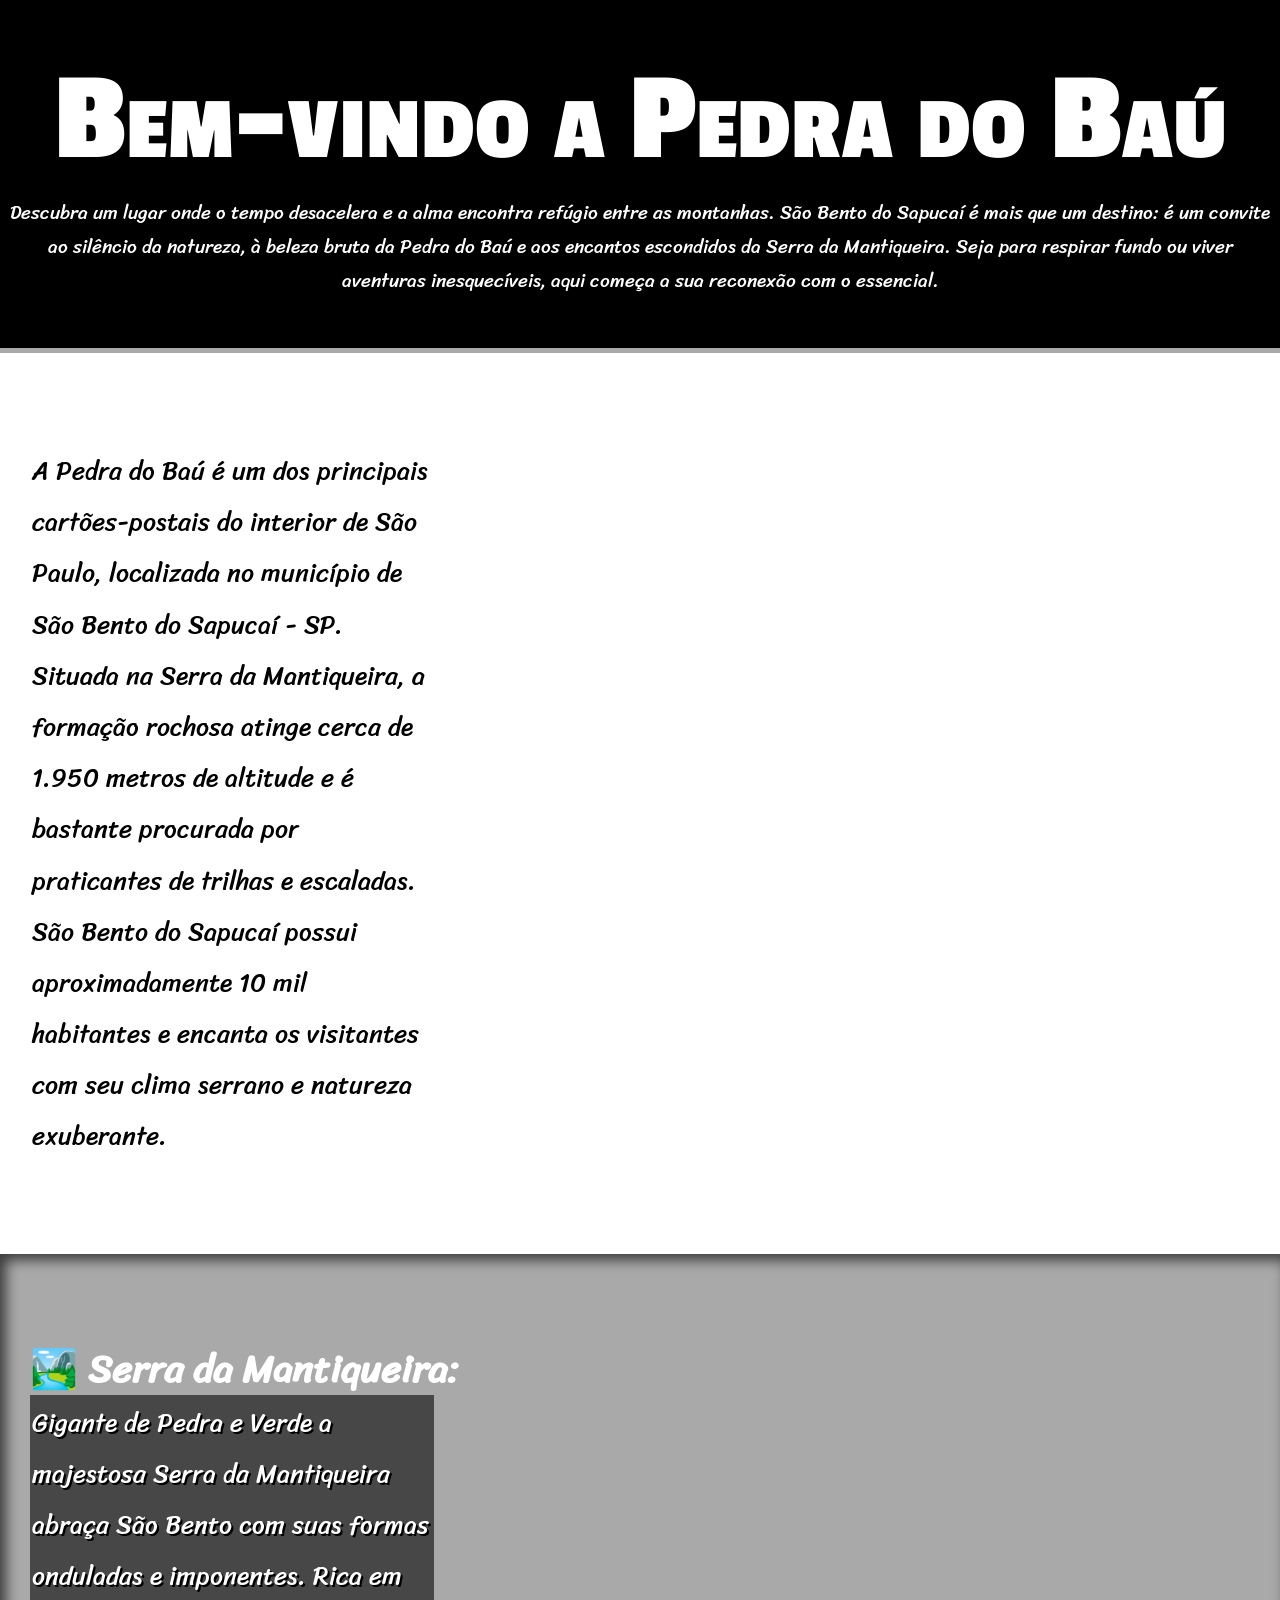
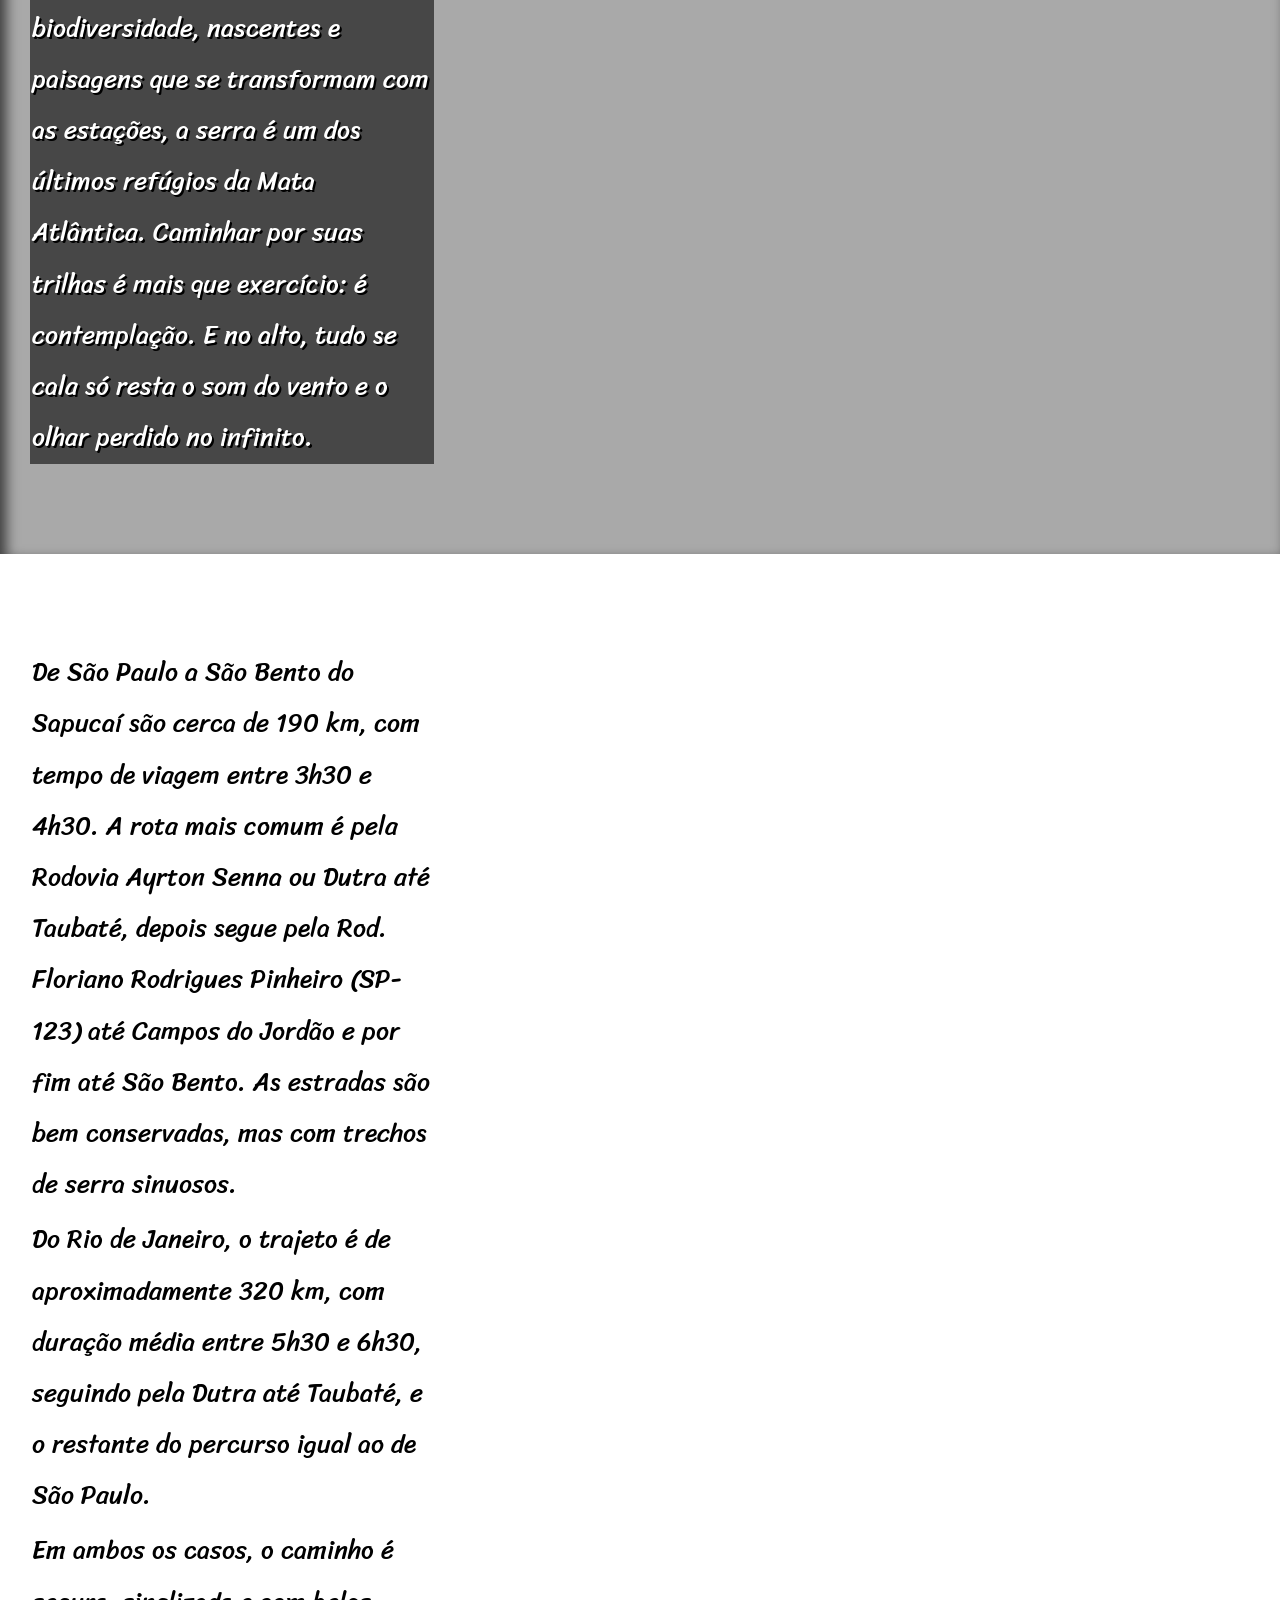
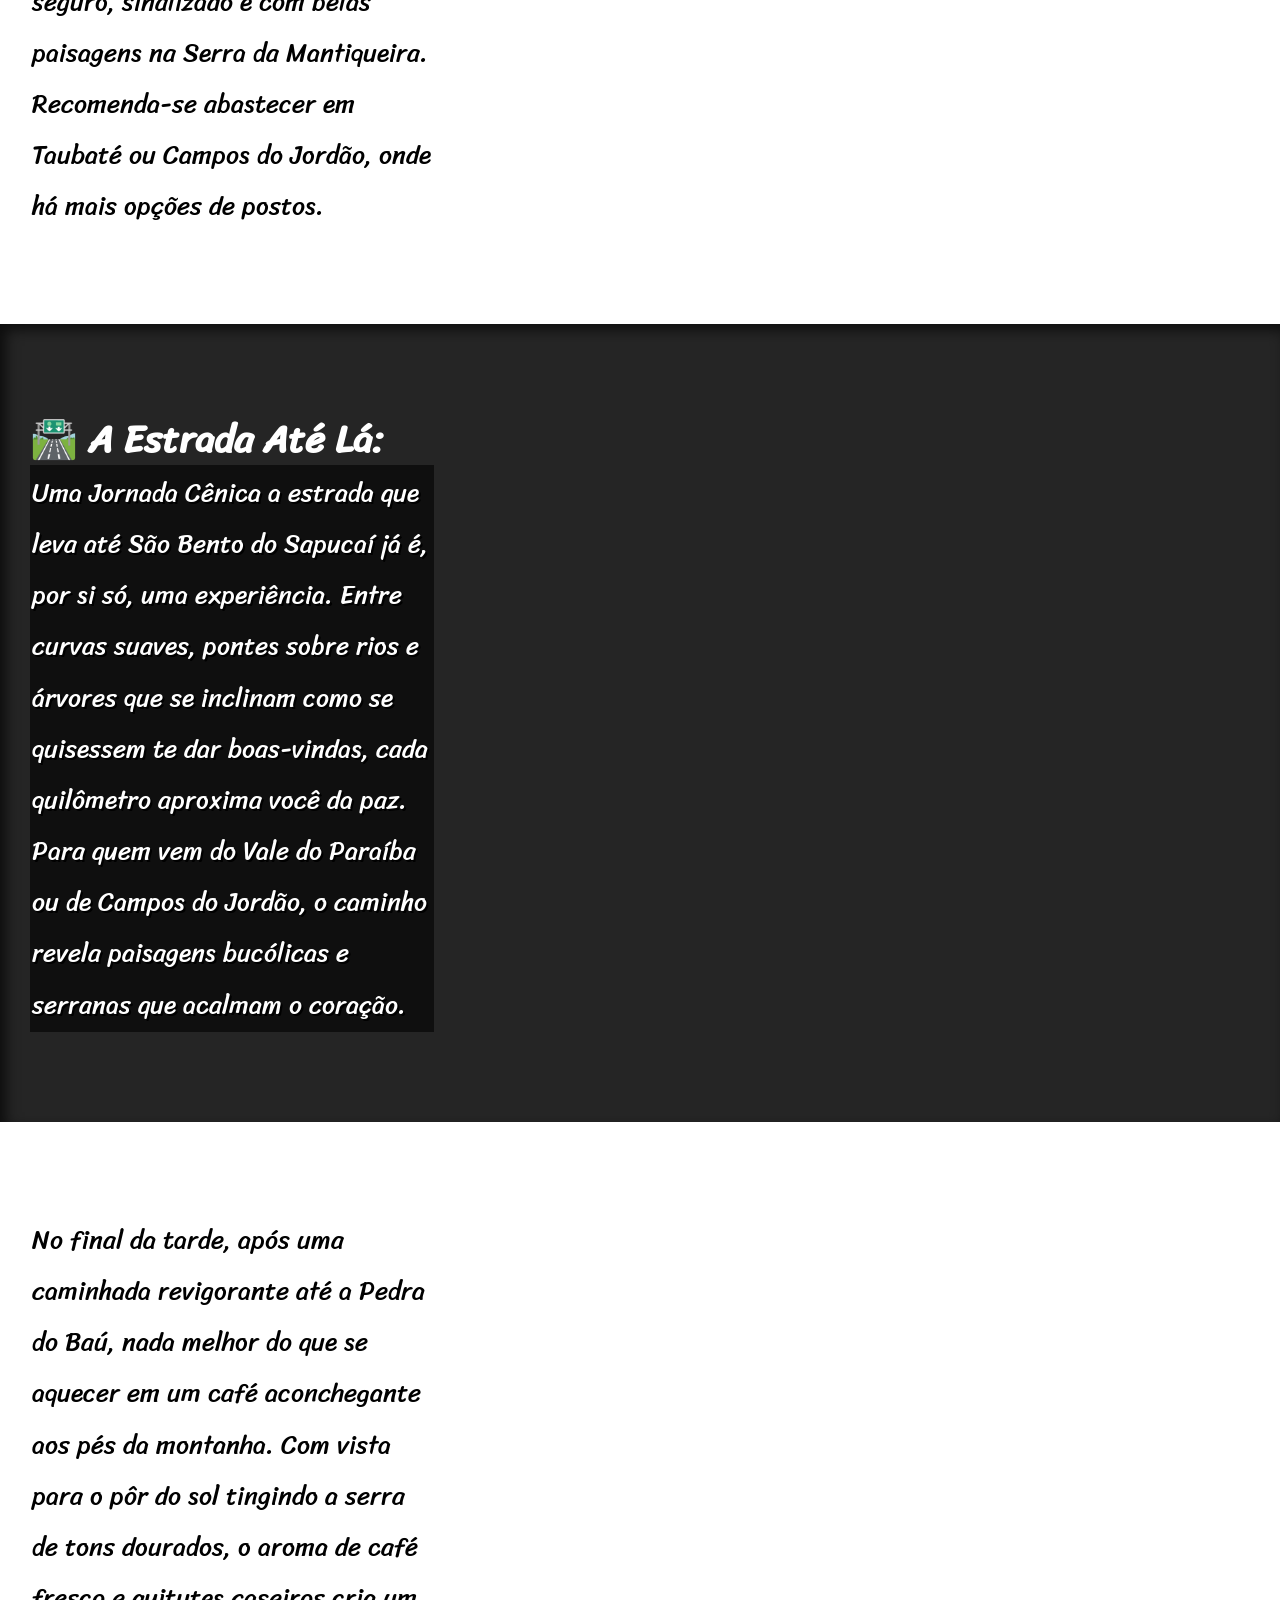
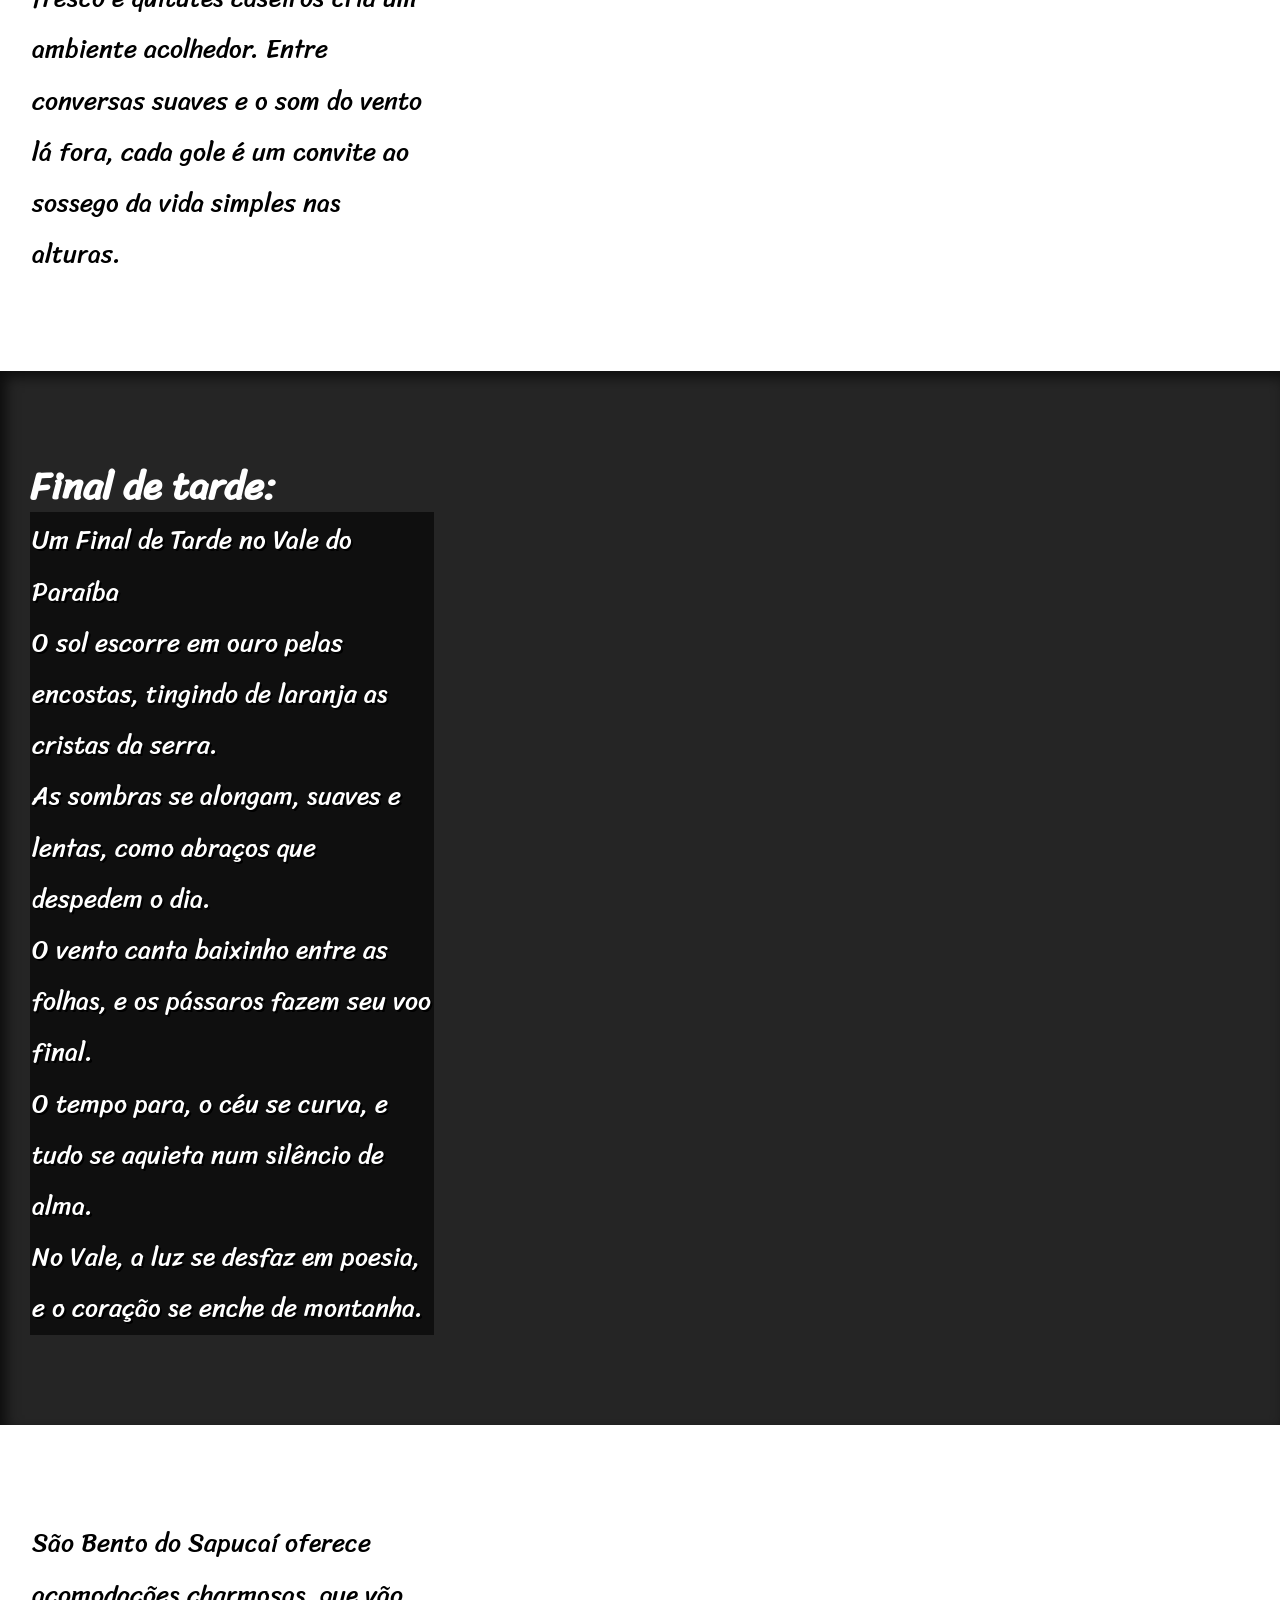
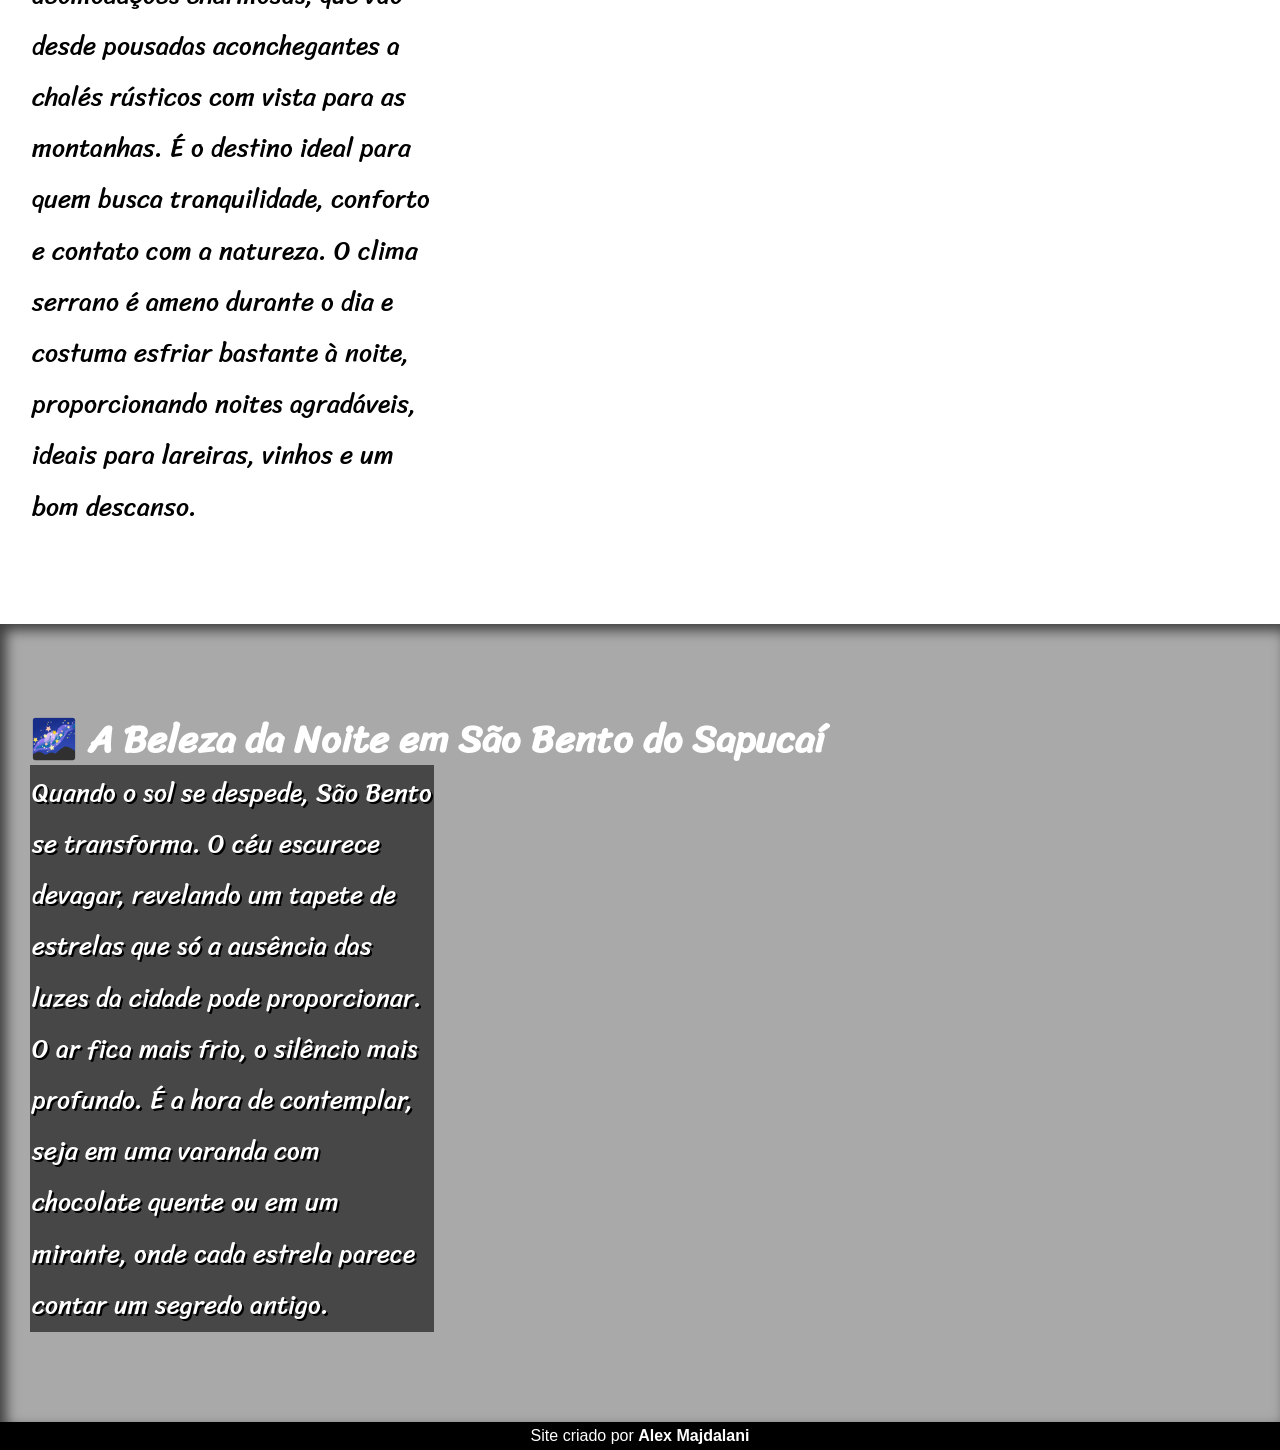
==== index.html @ b35f7939 "publicação do site" ====
<!DOCTYPE html>
<html lang="pt-br">
  <head>
    <meta charset="UTF-8" />
    <meta name="viewport" content="width=device-width, initial-scale=1.0" />
    <title>Pedra do Baú</title>
    <link rel="stylesheet" href="estilo/style.css" />
  </head>
  <body>
    <header>
      <h1>Bem-vindo a Pedra do Baú</h1>
      <p>
        Descubra um lugar onde o tempo desacelera e a alma encontra refúgio
        entre as montanhas. São Bento do Sapucaí é mais que um destino: é um
        convite ao silêncio da natureza, à beleza bruta da Pedra do Baú e aos
        encantos escondidos da Serra da Mantiqueira. Seja para respirar fundo ou
        viver aventuras inesquecíveis, aqui começa a sua reconexão com o
        essencial.
      </p>
    </header>
    <section class="normal">
      <p>
        A Pedra do Baú é um dos principais cartões-postais do interior de São
        Paulo, localizada no município de São Bento do Sapucaí - SP. Situada na
        Serra da Mantiqueira, a formação rochosa atinge cerca de 1.950 metros de
        altitude e é bastante procurada por praticantes de trilhas e escaladas.
        São Bento do Sapucaí possui aproximadamente 10 mil habitantes e encanta
        os visitantes com seu clima serrano e natureza exuberante.
      </p>
    </section>
    <section class="imagem" id="nuvens">
      <h2>🏞️ Serra da Mantiqueira:</h2>
      <p>
        Gigante de Pedra e Verde a majestosa Serra da Mantiqueira abraça São
        Bento com suas formas onduladas e imponentes. Rica em biodiversidade,
        nascentes e paisagens que se transformam com as estações, a serra é um
        dos últimos refúgios da Mata Atlântica. Caminhar por suas trilhas é mais
        que exercício: é contemplação. E no alto, tudo se cala só resta o som do
        vento e o olhar perdido no infinito.
      </p>
    </section>
    <section class="normal">
      <p>
        De São Paulo a São Bento do Sapucaí são cerca de 190 km, com tempo de
        viagem entre 3h30 e 4h30. A rota mais comum é pela Rodovia Ayrton Senna
        ou Dutra até Taubaté, depois segue pela Rod. Floriano Rodrigues Pinheiro
        (SP-123) até Campos do Jordão e por fim até São Bento. As estradas são
        bem conservadas, mas com trechos de serra sinuosos. <br />
      </p>
      <p>
        Do Rio de Janeiro, o trajeto é de aproximadamente 320 km, com duração
        média entre 5h30 e 6h30, seguindo pela Dutra até Taubaté, e o restante
        do percurso igual ao de São Paulo. <br />
      </p>
      <p>
        Em ambos os casos, o caminho é seguro, sinalizado e com belas paisagens
        na Serra da Mantiqueira. Recomenda-se abastecer em Taubaté ou Campos do
        Jordão, onde há mais opções de postos.
      </p>
    </section>

    <section class="imagem" id="estrada">
      <h2>🛣️ A Estrada Até Lá:</h2>
      <p>
        Uma Jornada Cênica a estrada que leva até São Bento do Sapucaí já é, por
        si só, uma experiência. Entre curvas suaves, pontes sobre rios e árvores
        que se inclinam como se quisessem te dar boas-vindas, cada quilômetro
        aproxima você da paz. Para quem vem do Vale do Paraíba ou de Campos do
        Jordão, o caminho revela paisagens bucólicas e serranas que acalmam o
        coração.
      </p>
    </section>

    <section class="normal">
      <p>
        No final da tarde, após uma caminhada revigorante até a Pedra do Baú,
        nada melhor do que se aquecer em um café aconchegante aos pés da
        montanha. Com vista para o pôr do sol tingindo a serra de tons dourados,
        o aroma de café fresco e quitutes caseiros cria um ambiente acolhedor.
        Entre conversas suaves e o som do vento lá fora, cada gole é um convite
        ao sossego da vida simples nas alturas.
      </p>
    </section>

    <section class="imagem" id="arvore">
      <h2>Final de tarde:</h2>
      <p>
        Um Final de Tarde no Vale do Paraíba <br />
        O sol escorre em ouro pelas encostas, tingindo de laranja as cristas da
        serra. <br />
        As sombras se alongam, suaves e lentas, como abraços que despedem o dia.
        <br />
        O vento canta baixinho entre as folhas, e os pássaros fazem seu voo
        final. <br />
        O tempo para, o céu se curva, e tudo se aquieta num silêncio de alma.
        <br />
        No Vale, a luz se desfaz em poesia, e o coração se enche de montanha.
      </p>
    </section>

    <section class="normal">
      <p>
        São Bento do Sapucaí oferece acomodações charmosas, que vão desde
        pousadas aconchegantes a chalés rústicos com vista para as montanhas. É
        o destino ideal para quem busca tranquilidade, conforto e contato com a
        natureza. O clima serrano é ameno durante o dia e costuma esfriar
        bastante à noite, proporcionando noites agradáveis, ideais para
        lareiras, vinhos e um bom descanso.
      </p>
    </section>

    <section class="imagem" id="rastro">
      <h2>🌌 A Beleza da Noite em São Bento do Sapucaí</h2>
      <p>
        Quando o sol se despede, São Bento se transforma. O céu escurece
        devagar, revelando um tapete de estrelas que só a ausência das luzes da
        cidade pode proporcionar. O ar fica mais frio, o silêncio mais profundo.
        É a hora de contemplar, seja em uma varanda com chocolate quente ou em
        um mirante, onde cada estrela parece contar um segredo antigo.
      </p>
    </section>

    <footer>
      <p>
        Site criado por
        <a href="https://github.com/Alex-Majdalani" target="_blank"
          >Alex Majdalani</a
        >
      </p>
    </footer>
  </body>
</html>
---- estilo/style.css ----
@charset "UTF-8";

@import url("https://fonts.googleapis.com/css2?family=Passion+One:wght@400;700;900&family=Sriracha&display=swap");

:root {
  --font1: Verdana, Geneva, Tahoma, sans-serif;
  --font2: "Passion One", sans-serif;
  --font3: "Sriracha", cursive;
}

* {
  margin: 0px;
  padding: 0px;
}

html,
body {
  min-height: 100vh;
  background-color: darkgray;
  font-family: var(--font1);
}

header {
  background-color: black;
  color: white;
  text-align: center;
}
header > h1 {
  padding-top: 50px;
  font-variant: small-caps;
  font-family: var(--font2);
  font-size: 10vw;
}

header > p {
  margin: 5px;
  padding-bottom: 50px;
  font-family: var(--font3);
  font-size: 1.5vw;
}

a {
  color: white;
  text-decoration: none;
  font-weight: bolder;
}

section {
  padding-top: 10vh;
  padding-bottom: 10vh;
  line-height: 2em;
  padding-left: 30px;
  font-family: var(--font3);
  font-size: 2vw;
}

section > p {
  padding-bottom: 2em;
}

section.imagem > p {
  width: 400px;
  padding: 2px;
  background-color: rgba(0, 0, 0, 0.582);
  text-shadow: 2px 2px 0px black;
}

section#nuvens {
  background-image: url("../imagens/nuvens.jpg");
  background-position: right center;
  background-size: cover;
}

section#estrada {
  background-image: url("../imagens/estrada.jpg");
  background-position: right center;
  background-size: cover;
}

section#rastro {
  background-image: url("../imagens/noite.jpg");
  background-position: right bottom;
  background-size: cover;
}

section#arvore {
  background-image: url("../imagens/arvores.jpg");
  background-position: right center;
  background-size: cover;
}

section.normal > p {
  width: 400px;
  padding: 2px;
  background-color: white;
}

section.normal {
  background-color: white;
  color: black;
}

section.imagem {
  background-color: rgba(7, 7, 7, 0.808);
  color: white;
  box-shadow: inset 6px 6px 13px 0px rgba(0, 0, 0, 0.651);
  background-attachment: fixed;
}

a:hover {
  text-decoration: underline;
}

footer {
  background-color: black;
  color: white;
  text-align: center;
  padding: 5px;
}
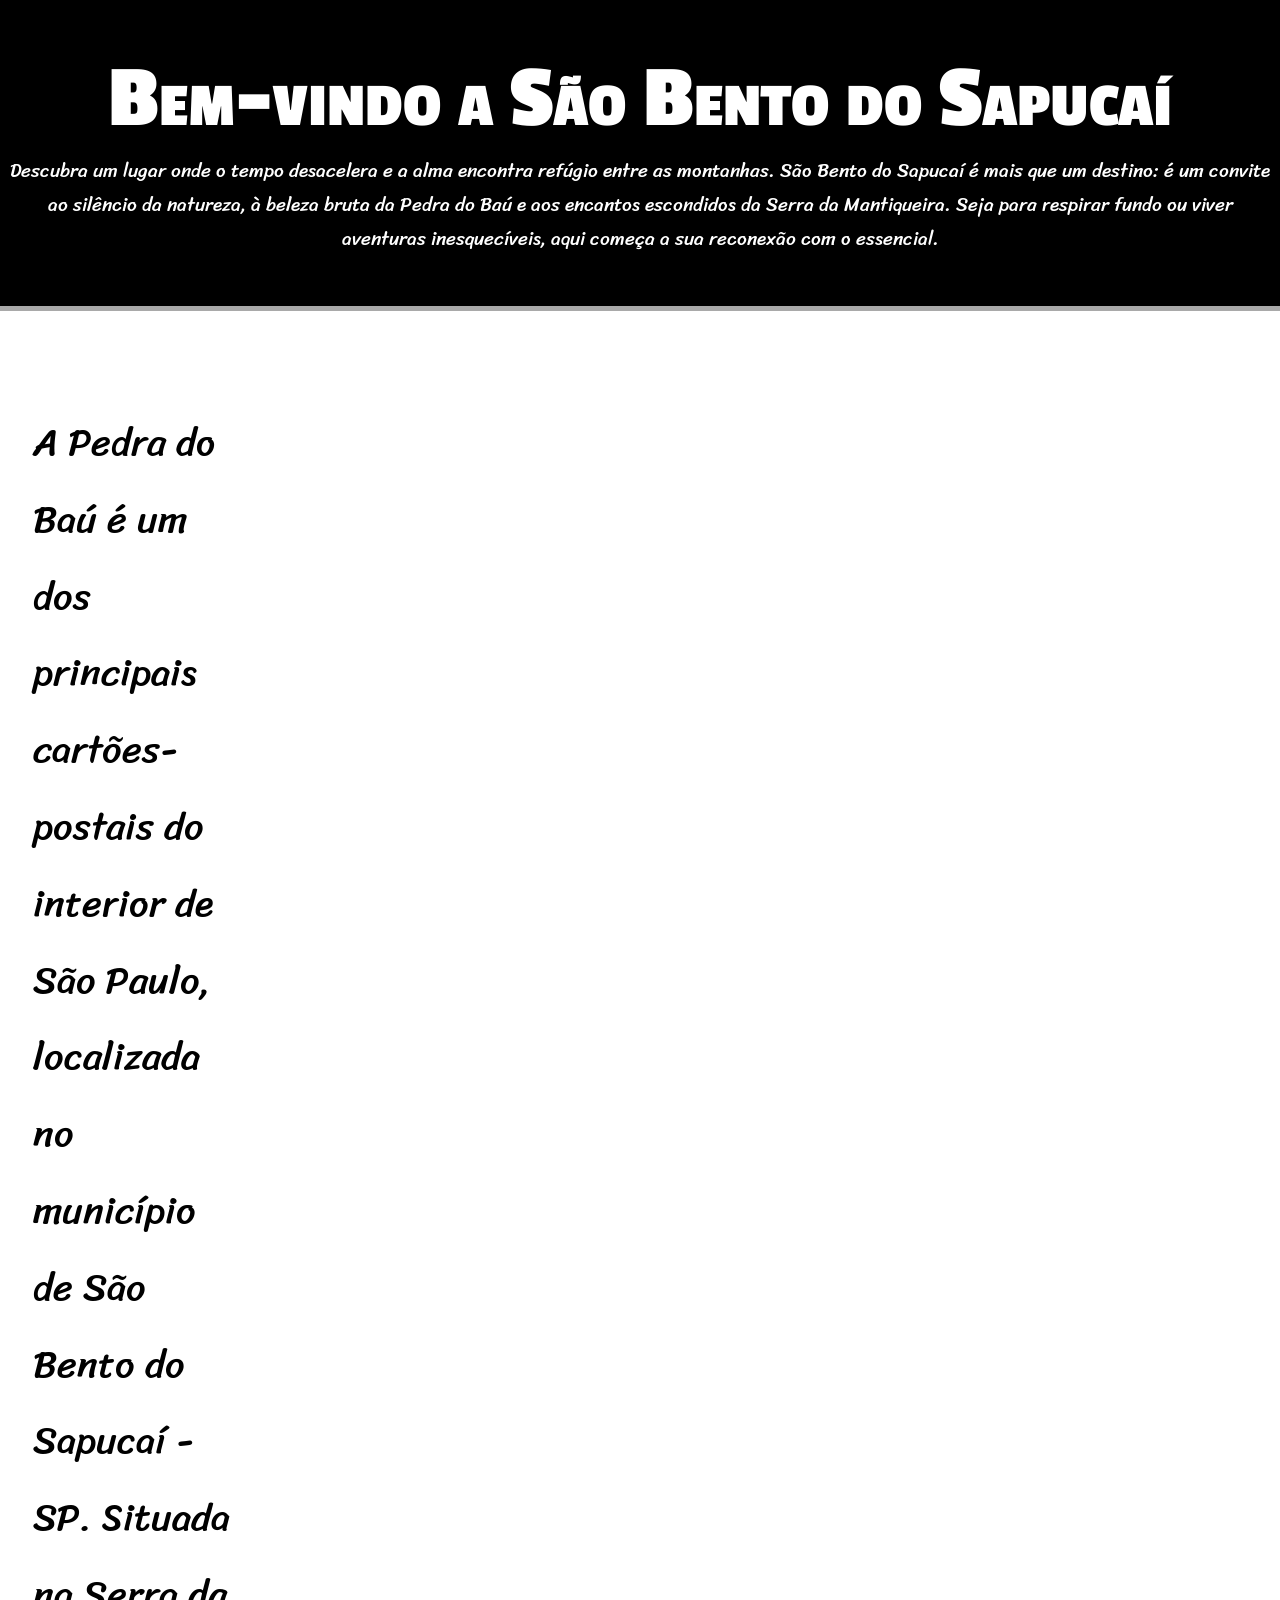
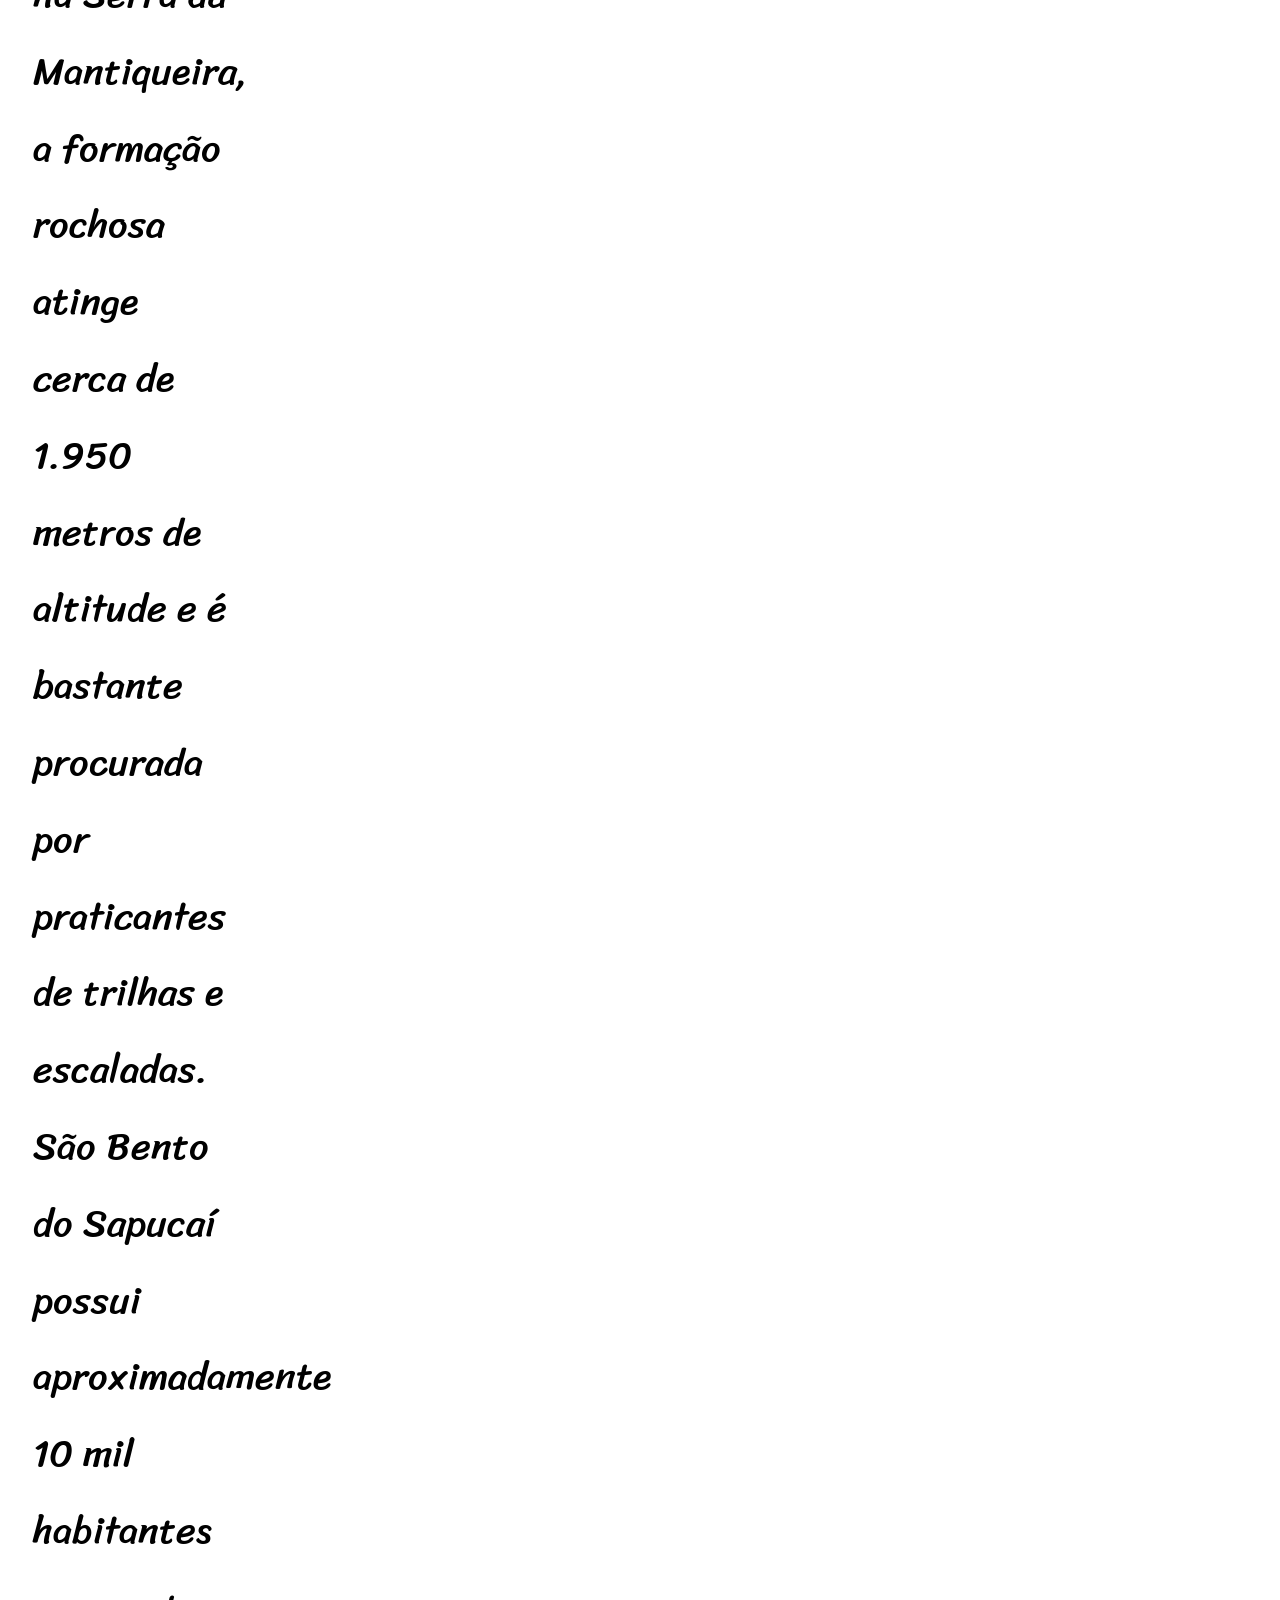
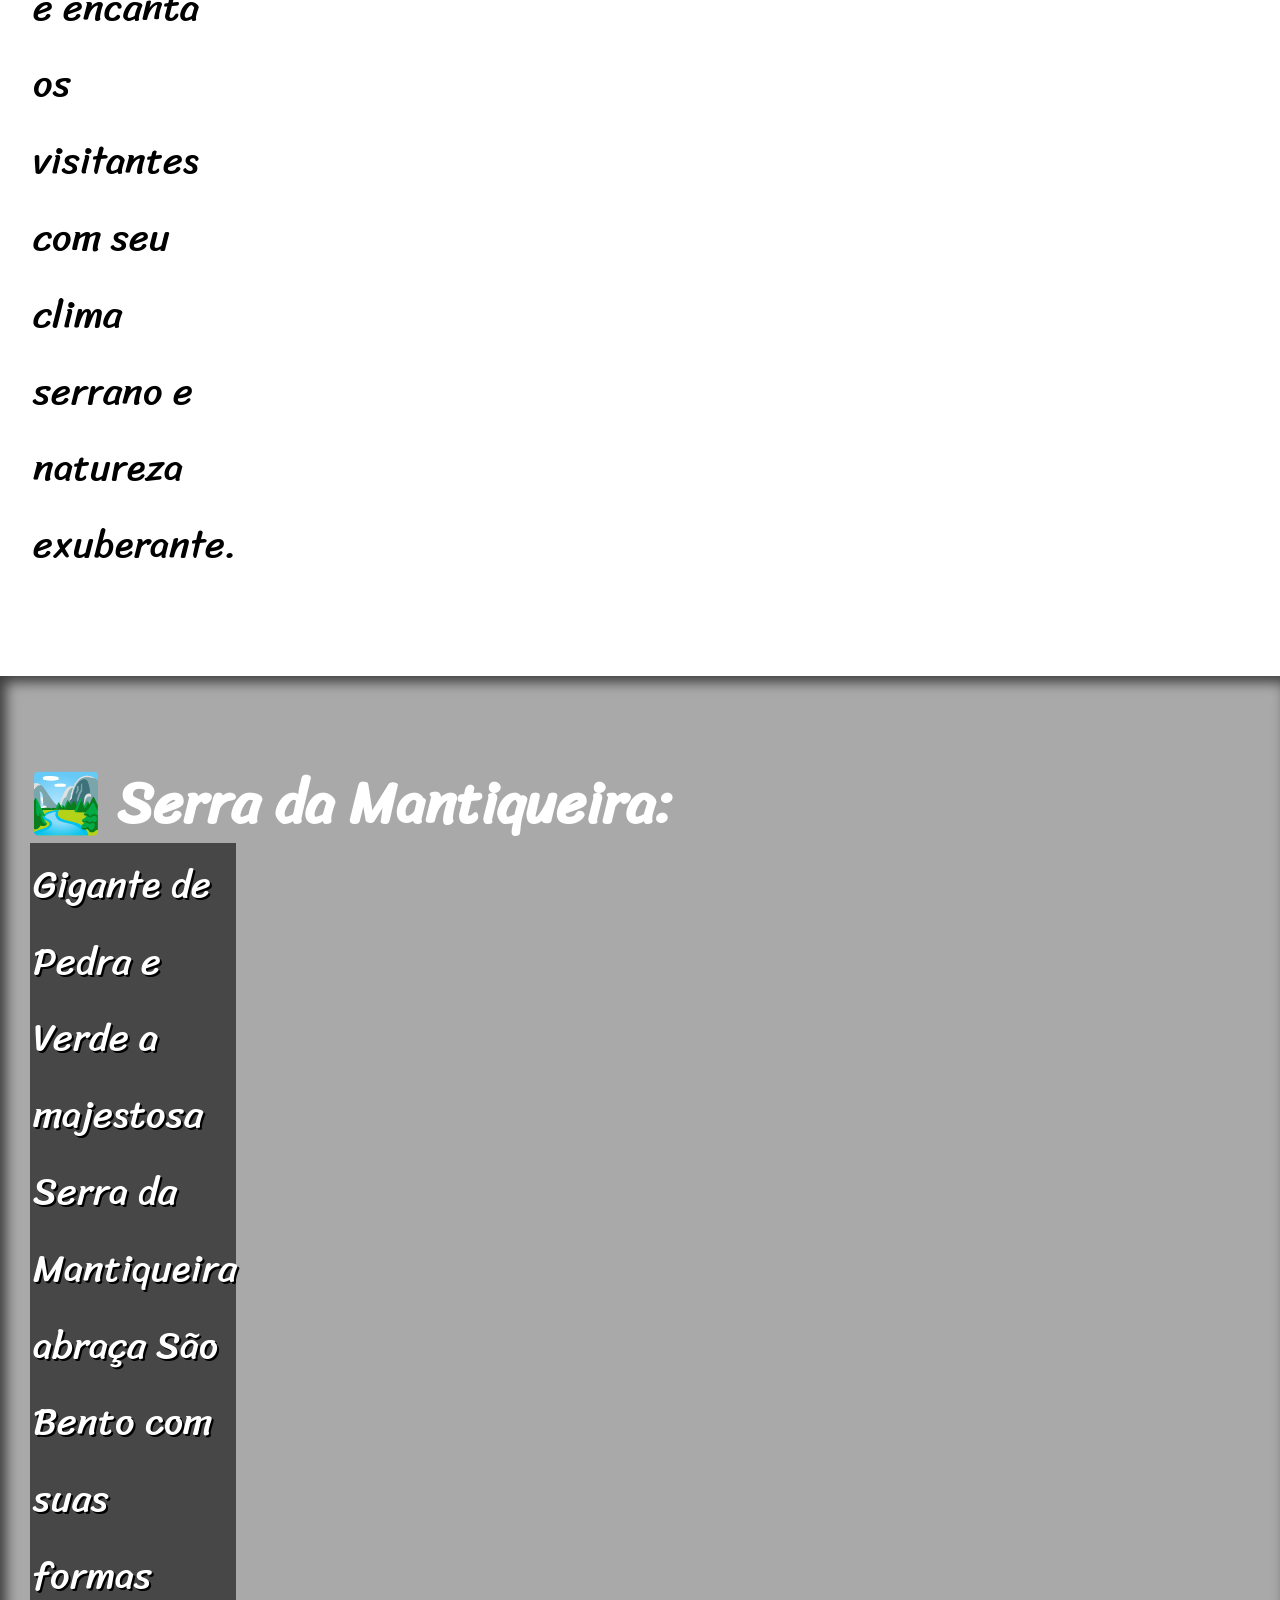
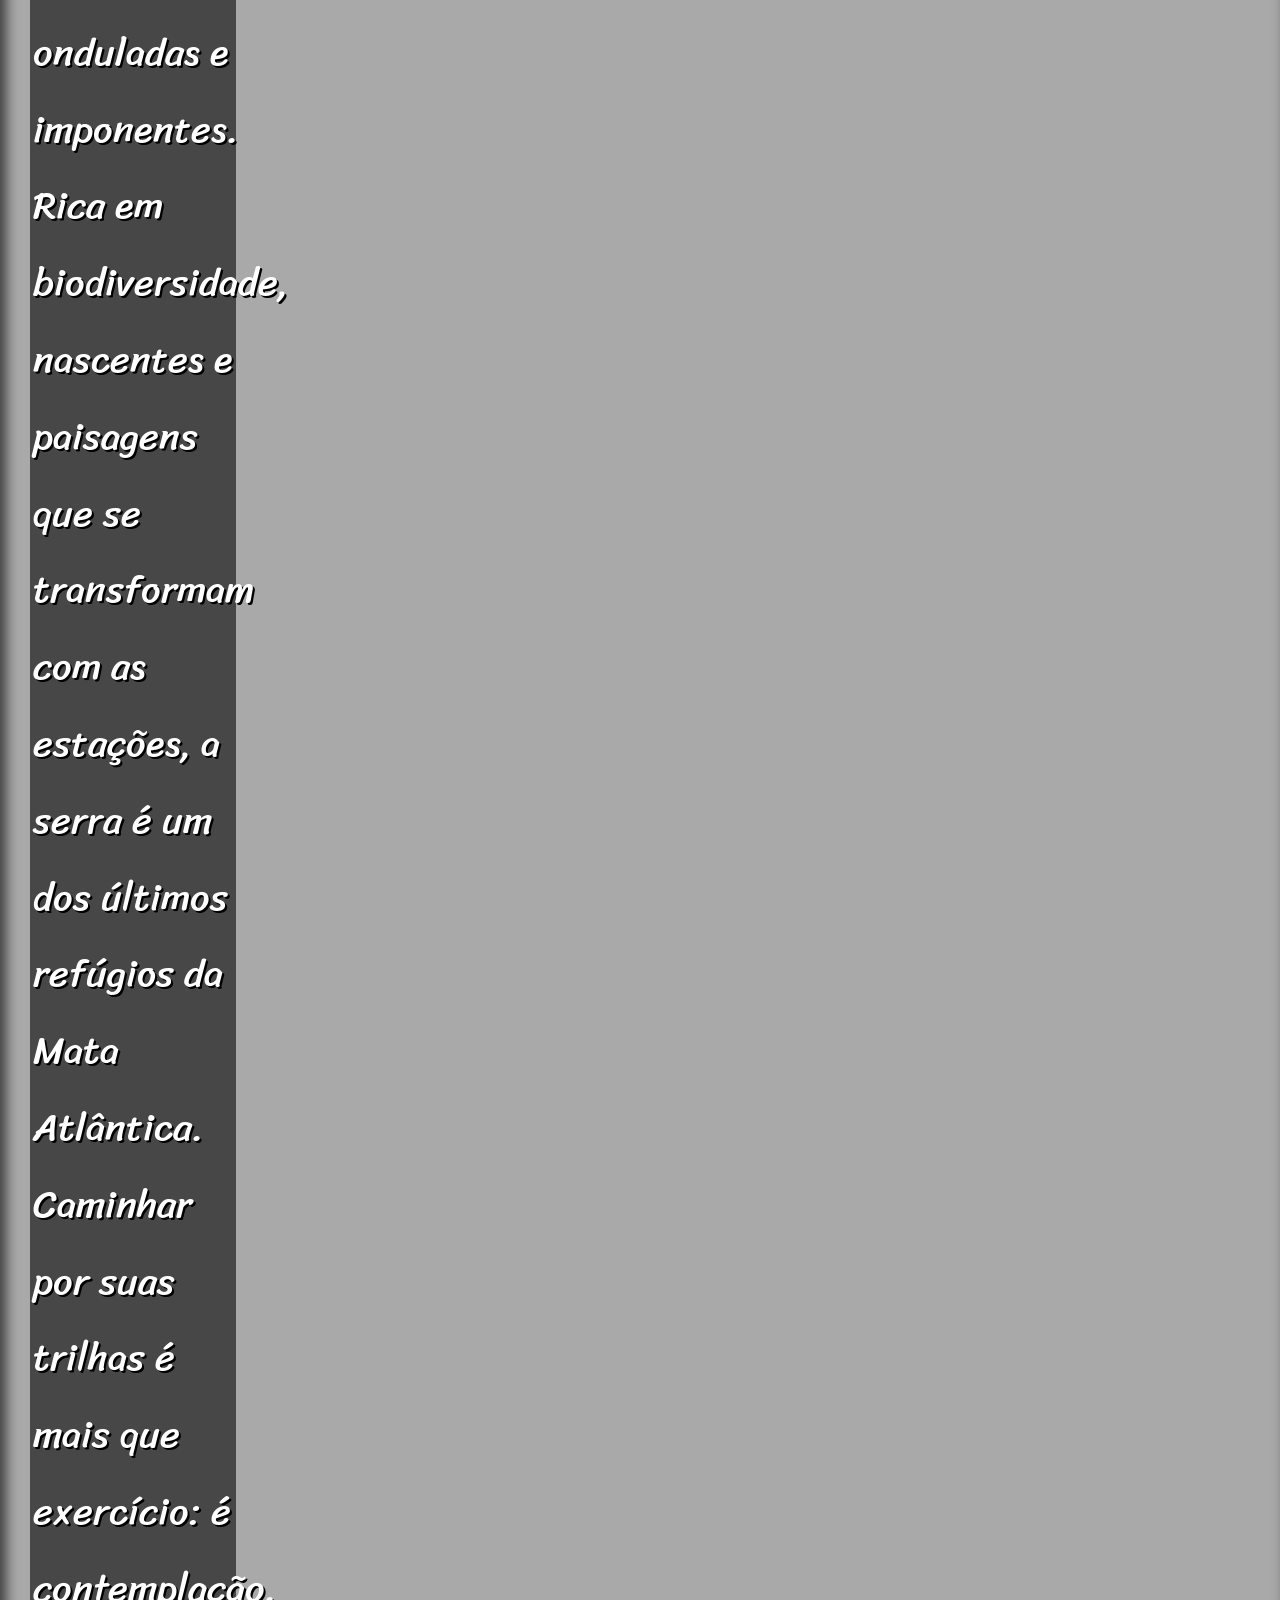
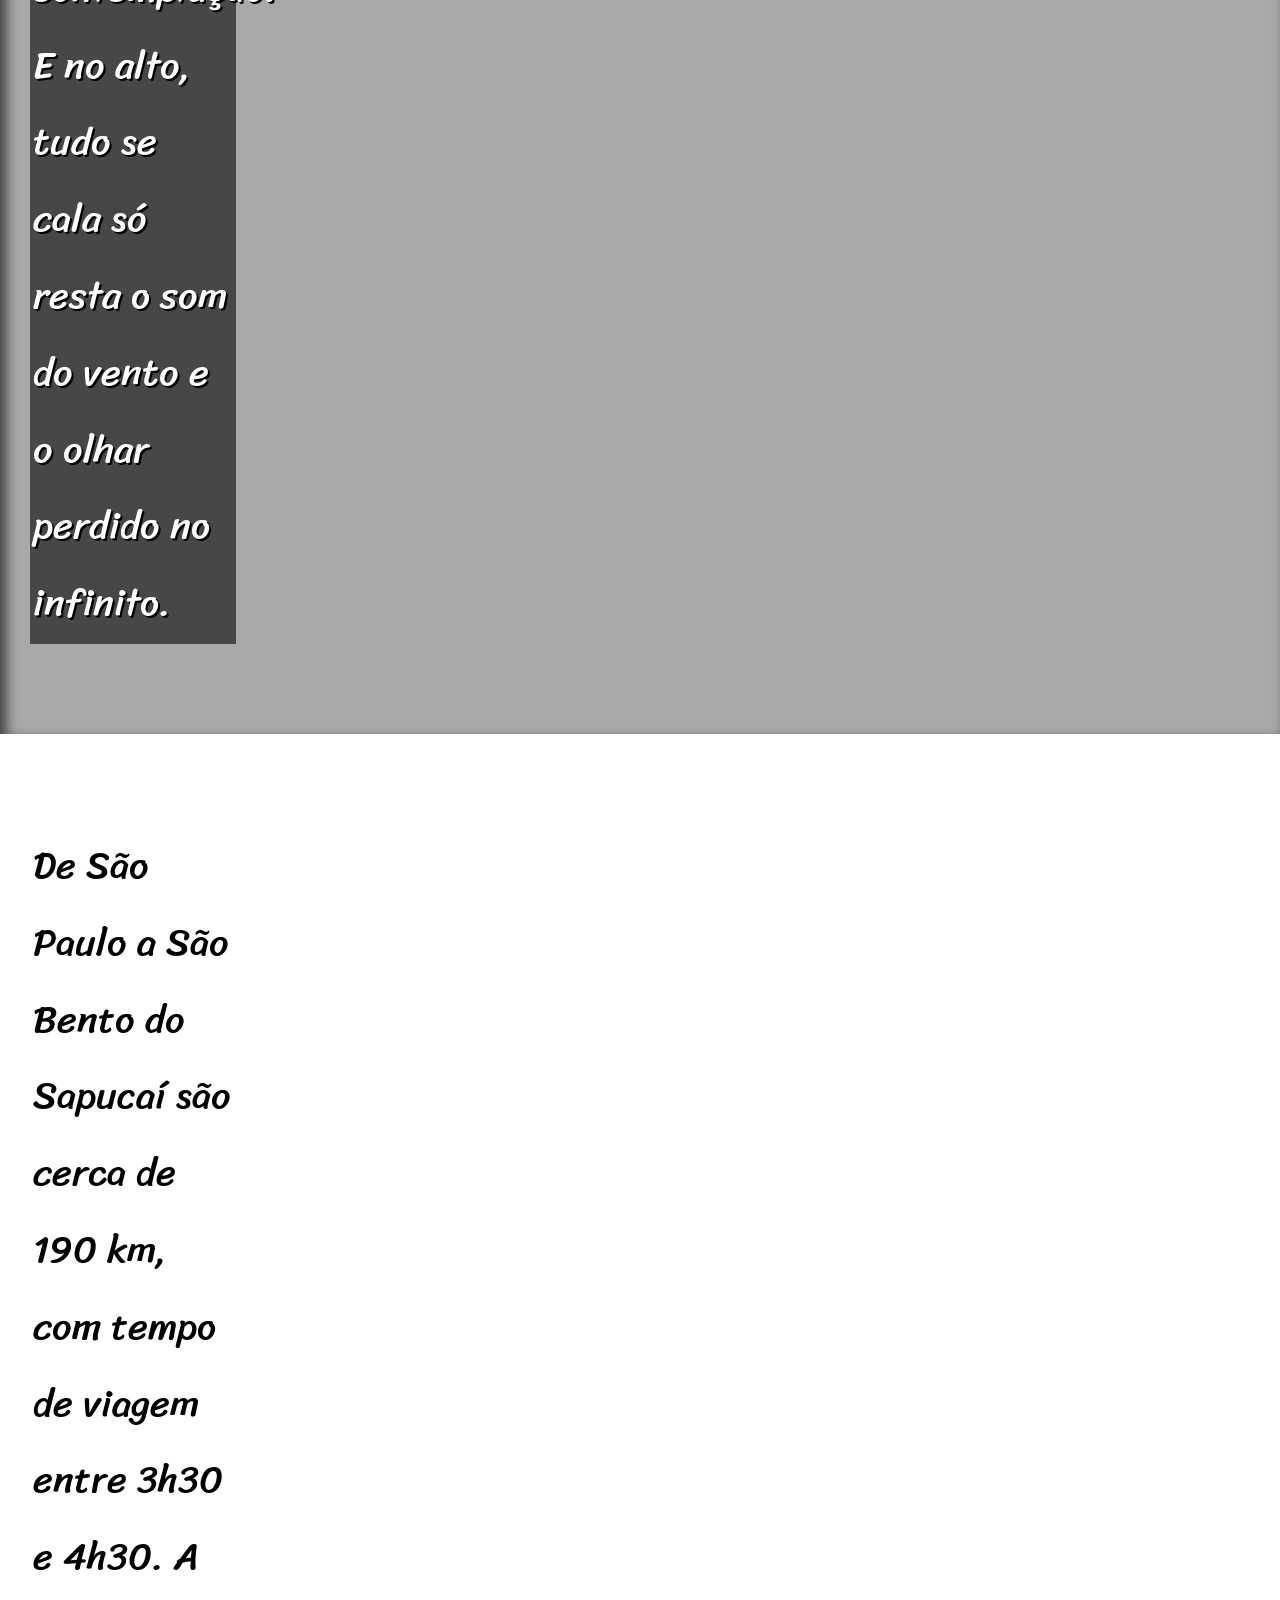
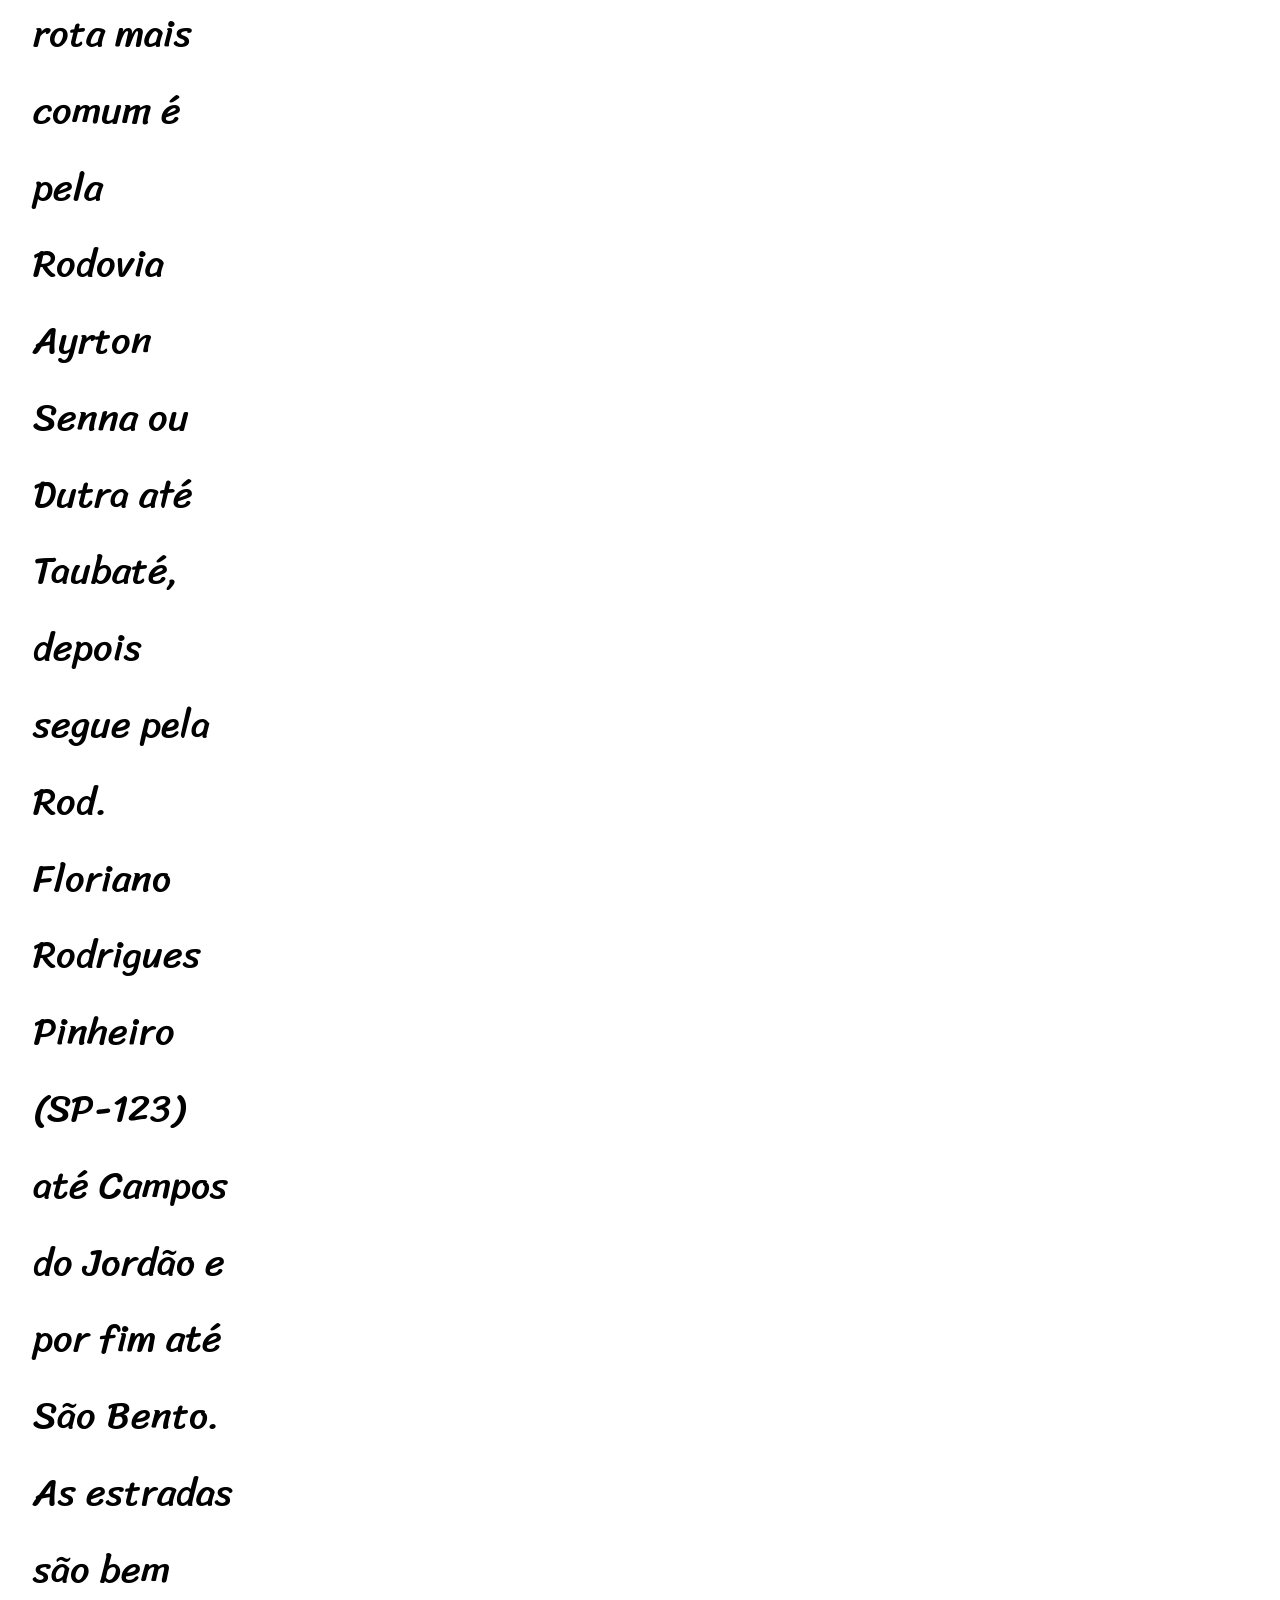
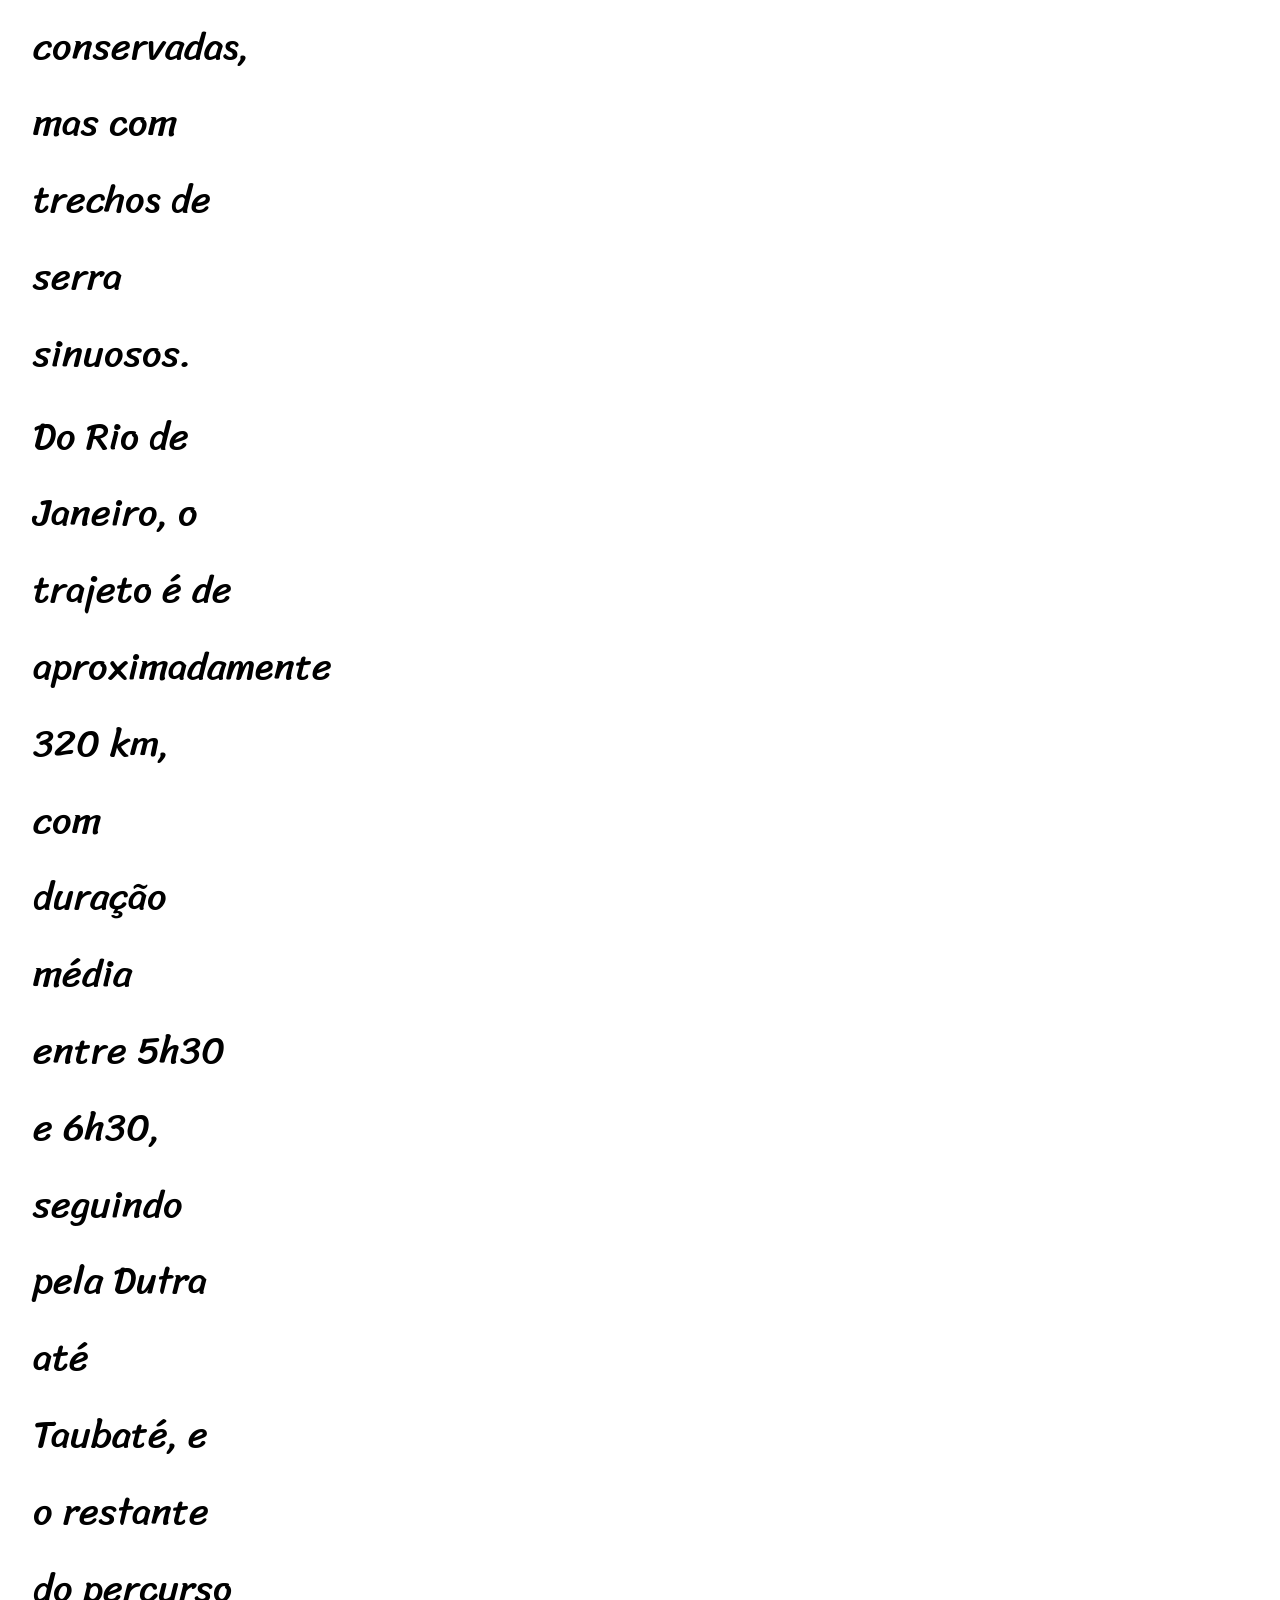
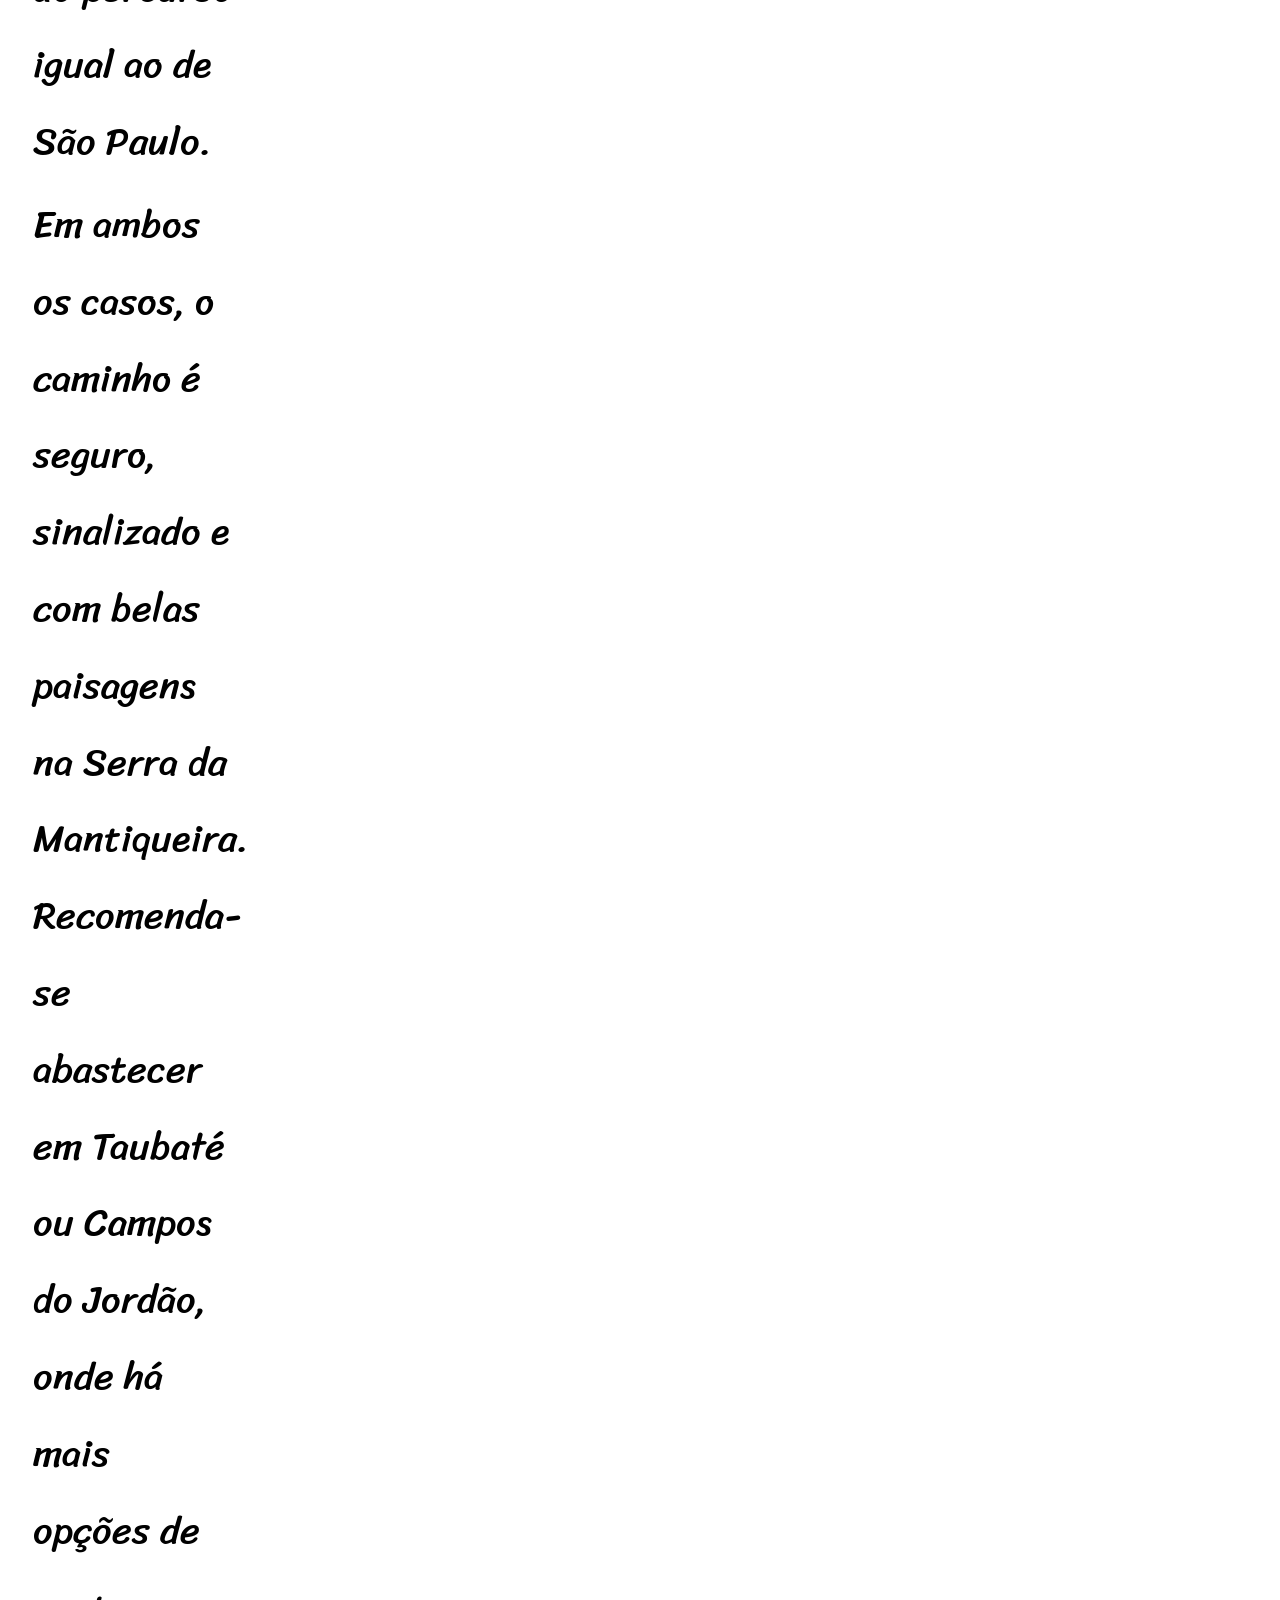
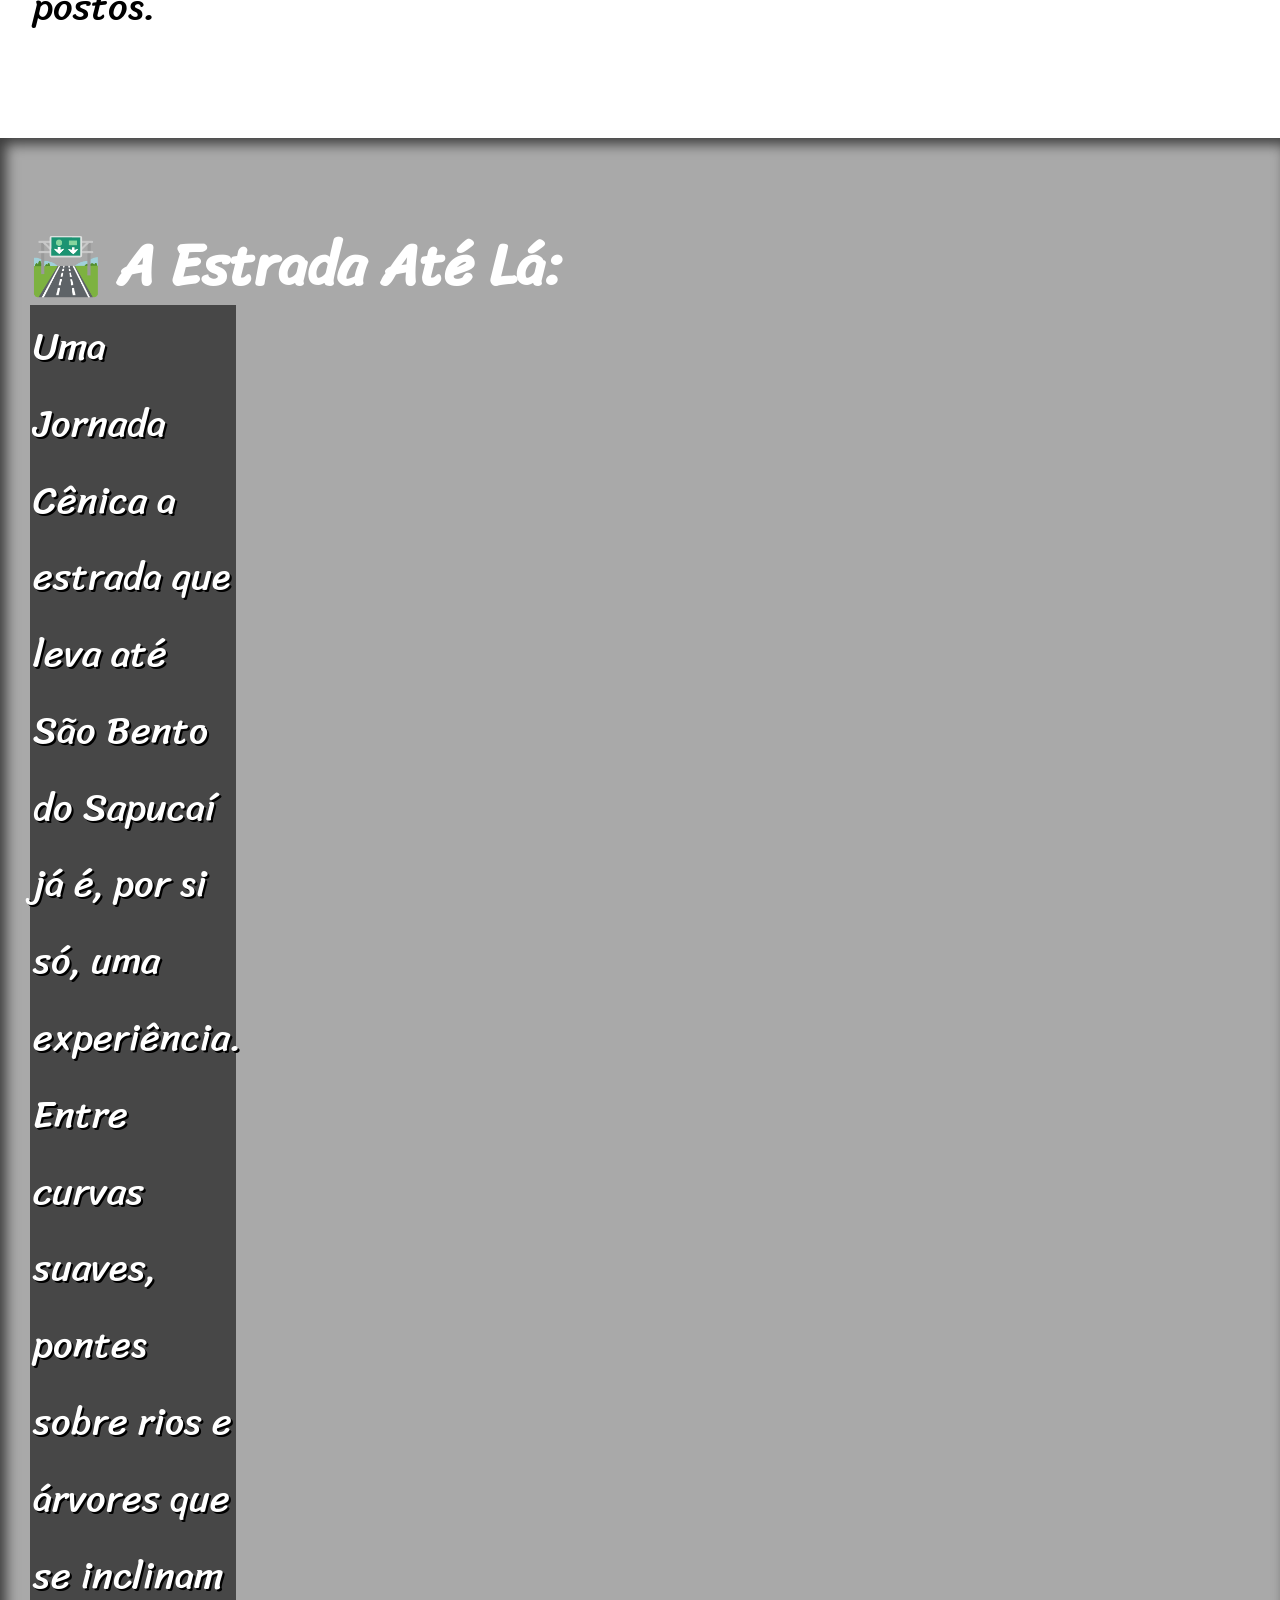
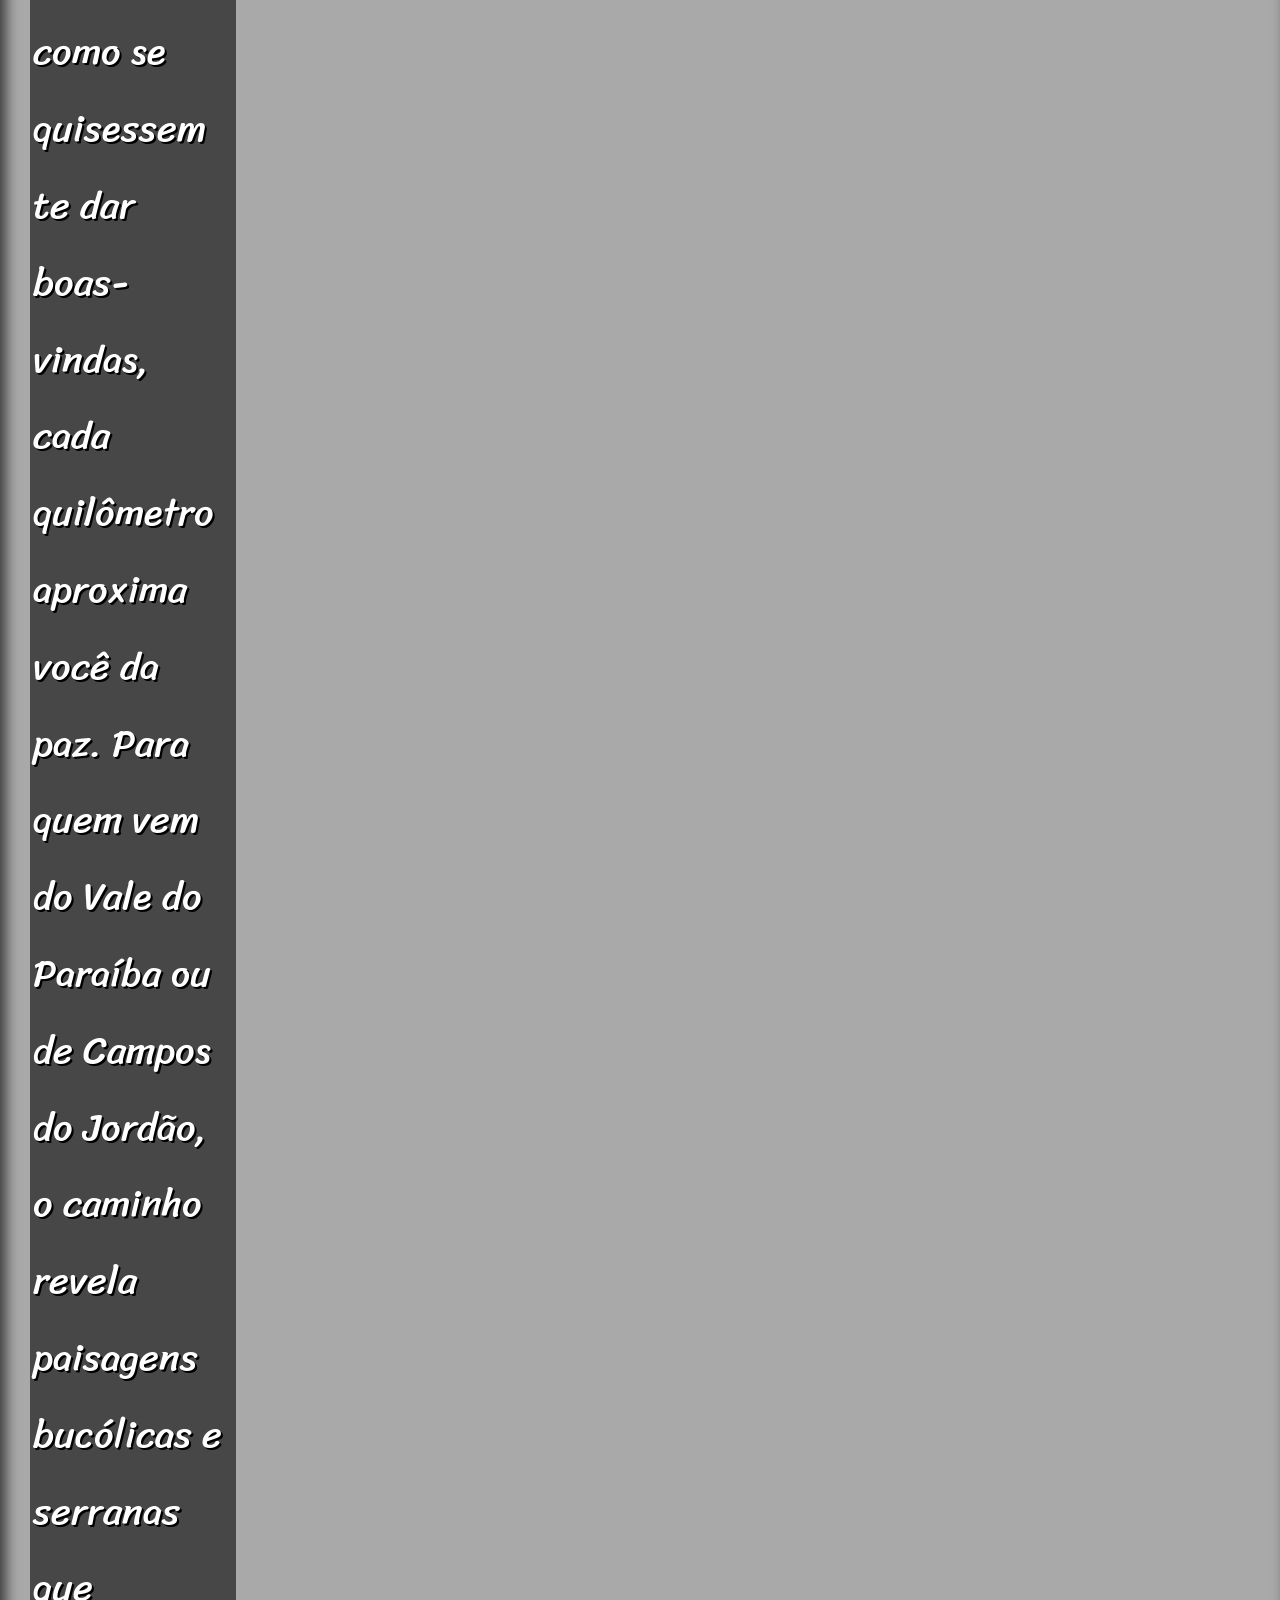
==== commit c76b99bb: "ajustes nas imagens" ====
--- a/index.html
+++ b/index.html
@@ -8,7 +8,7 @@
   </head>
   <body>
     <header>
-      <h1>Bem-vindo a Pedra do Baú</h1>
+      <h1>Bem-vindo a São Bento do Sapucaí</h1>
       <p>
         Descubra um lugar onde o tempo desacelera e a alma encontra refúgio
         entre as montanhas. São Bento do Sapucaí é mais que um destino: é um
--- a/estilo/style.css
+++ b/estilo/style.css
@@ -29,7 +29,7 @@
   padding-top: 50px;
   font-variant: small-caps;
   font-family: var(--font2);
-  font-size: 10vw;
+  font-size: 7vw;
 }
 
 header > p {
@@ -51,7 +51,7 @@
   line-height: 2em;
   padding-left: 30px;
   font-family: var(--font3);
-  font-size: 2vw;
+  font-size: 3vw;
 }
 
 section > p {
@@ -59,39 +59,39 @@
 }
 
 section.imagem > p {
-  width: 400px;
-  padding: 2px;
+  width: 200px;
+  padding: 3px;
   background-color: rgba(0, 0, 0, 0.582);
   text-shadow: 2px 2px 0px black;
 }
 
 section#nuvens {
-  background-image: url("../imagens/nuvens.jpg");
-  background-position: right center;
+  background-image: url("../imagens/vale.jpg");
+  background-position: top center;
   background-size: cover;
 }
 
 section#estrada {
   background-image: url("../imagens/estrada.jpg");
   background-position: right center;
-  background-size: cover;
+  background-size: contain;
 }
 
 section#rastro {
-  background-image: url("../imagens/noite.jpg");
-  background-position: right bottom;
+  background-image: url("../imagens/bau.jpg");
+  background-position: left bottom;
   background-size: cover;
 }
 
 section#arvore {
-  background-image: url("../imagens/arvores.jpg");
-  background-position: right center;
+  background-image: url("../imagens/tarde.jpg");
+  background-position: left center;
   background-size: cover;
 }
 
 section.normal > p {
-  width: 400px;
-  padding: 2px;
+  width: 200px;
+  padding: 3px;
   background-color: white;
 }
 
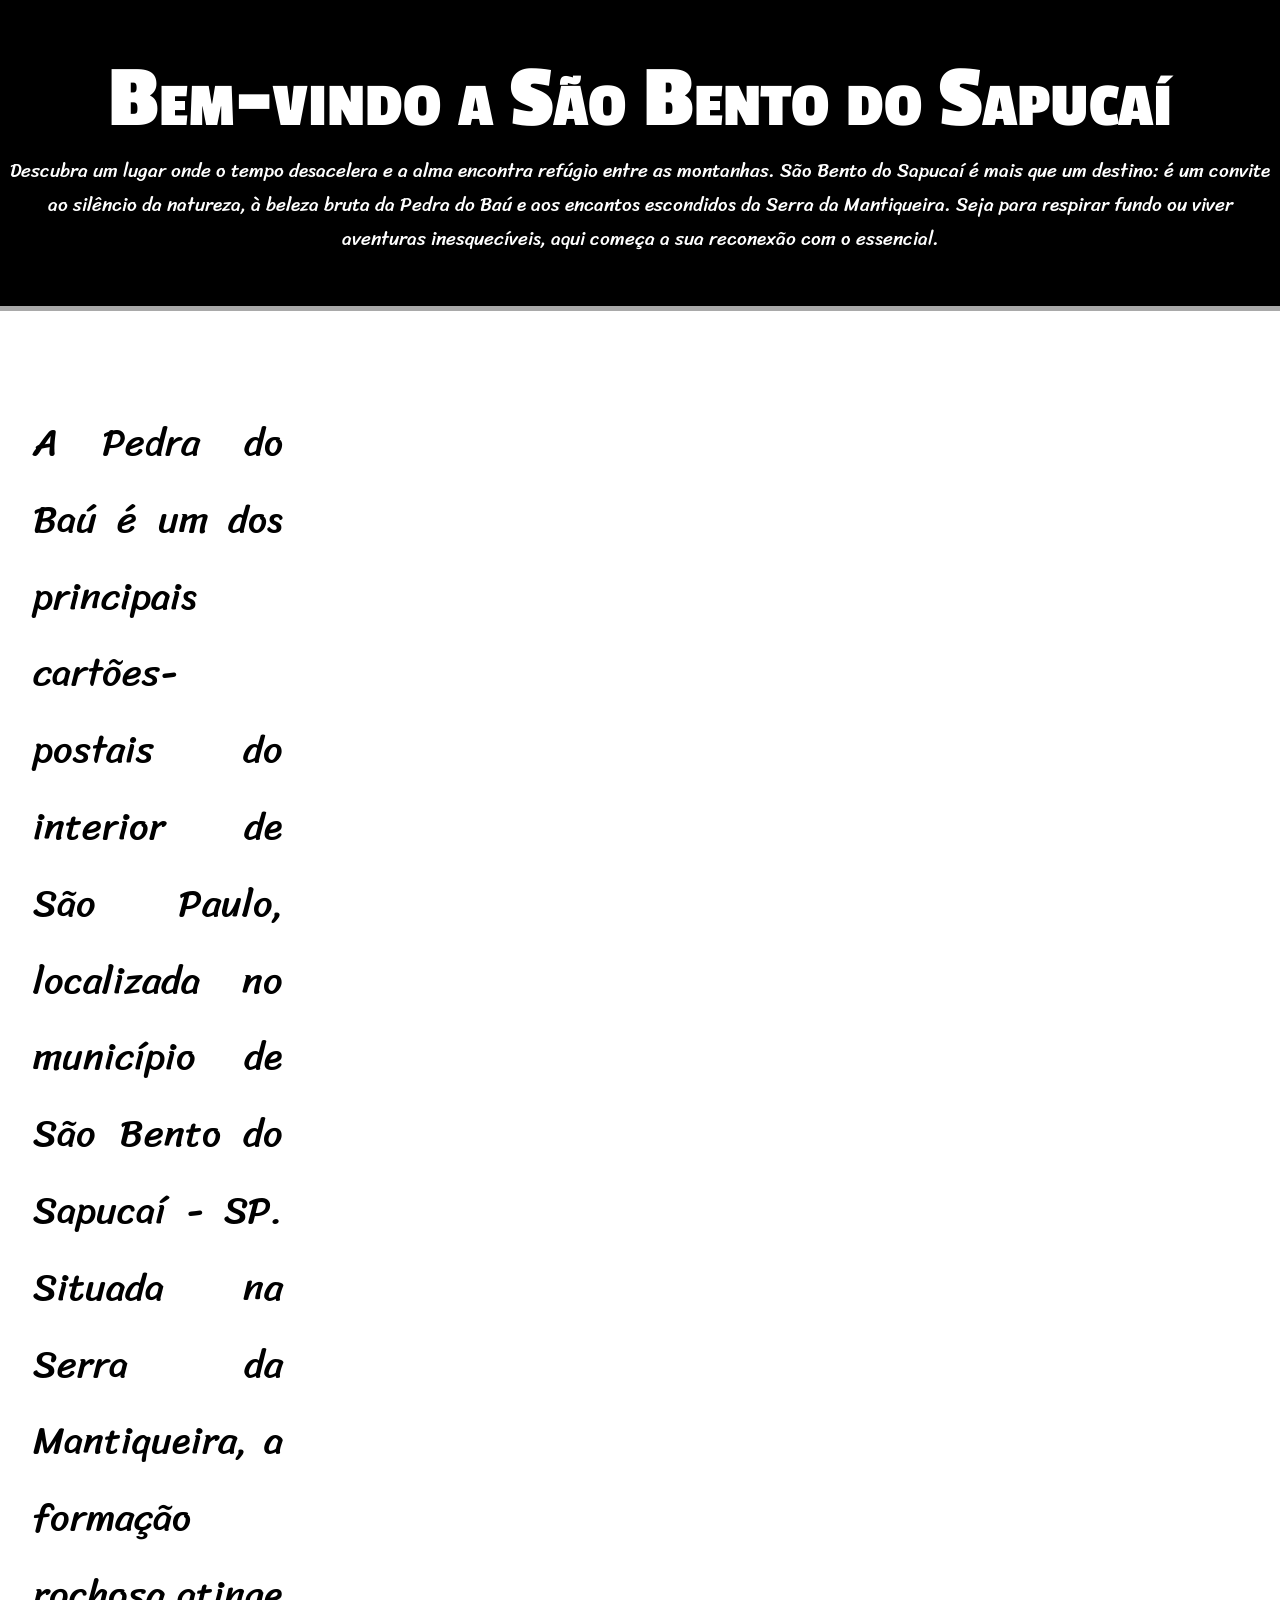
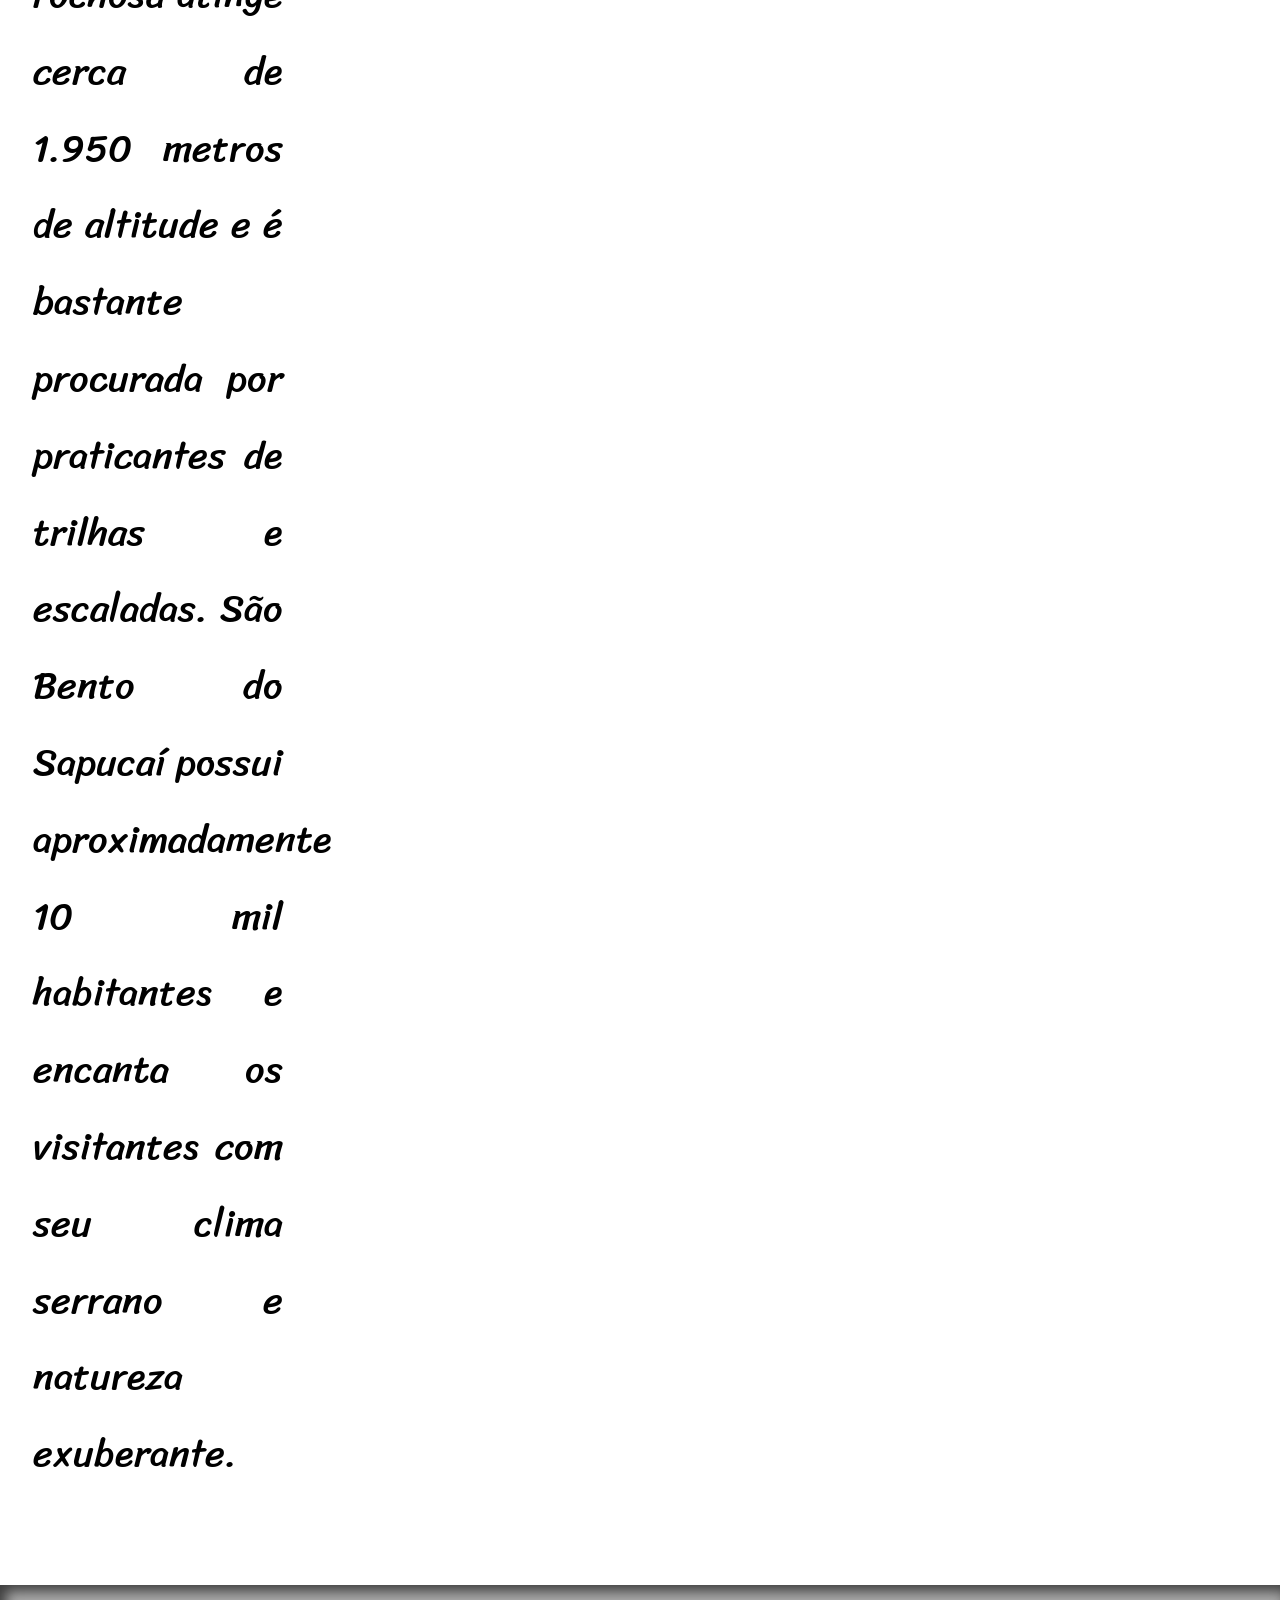
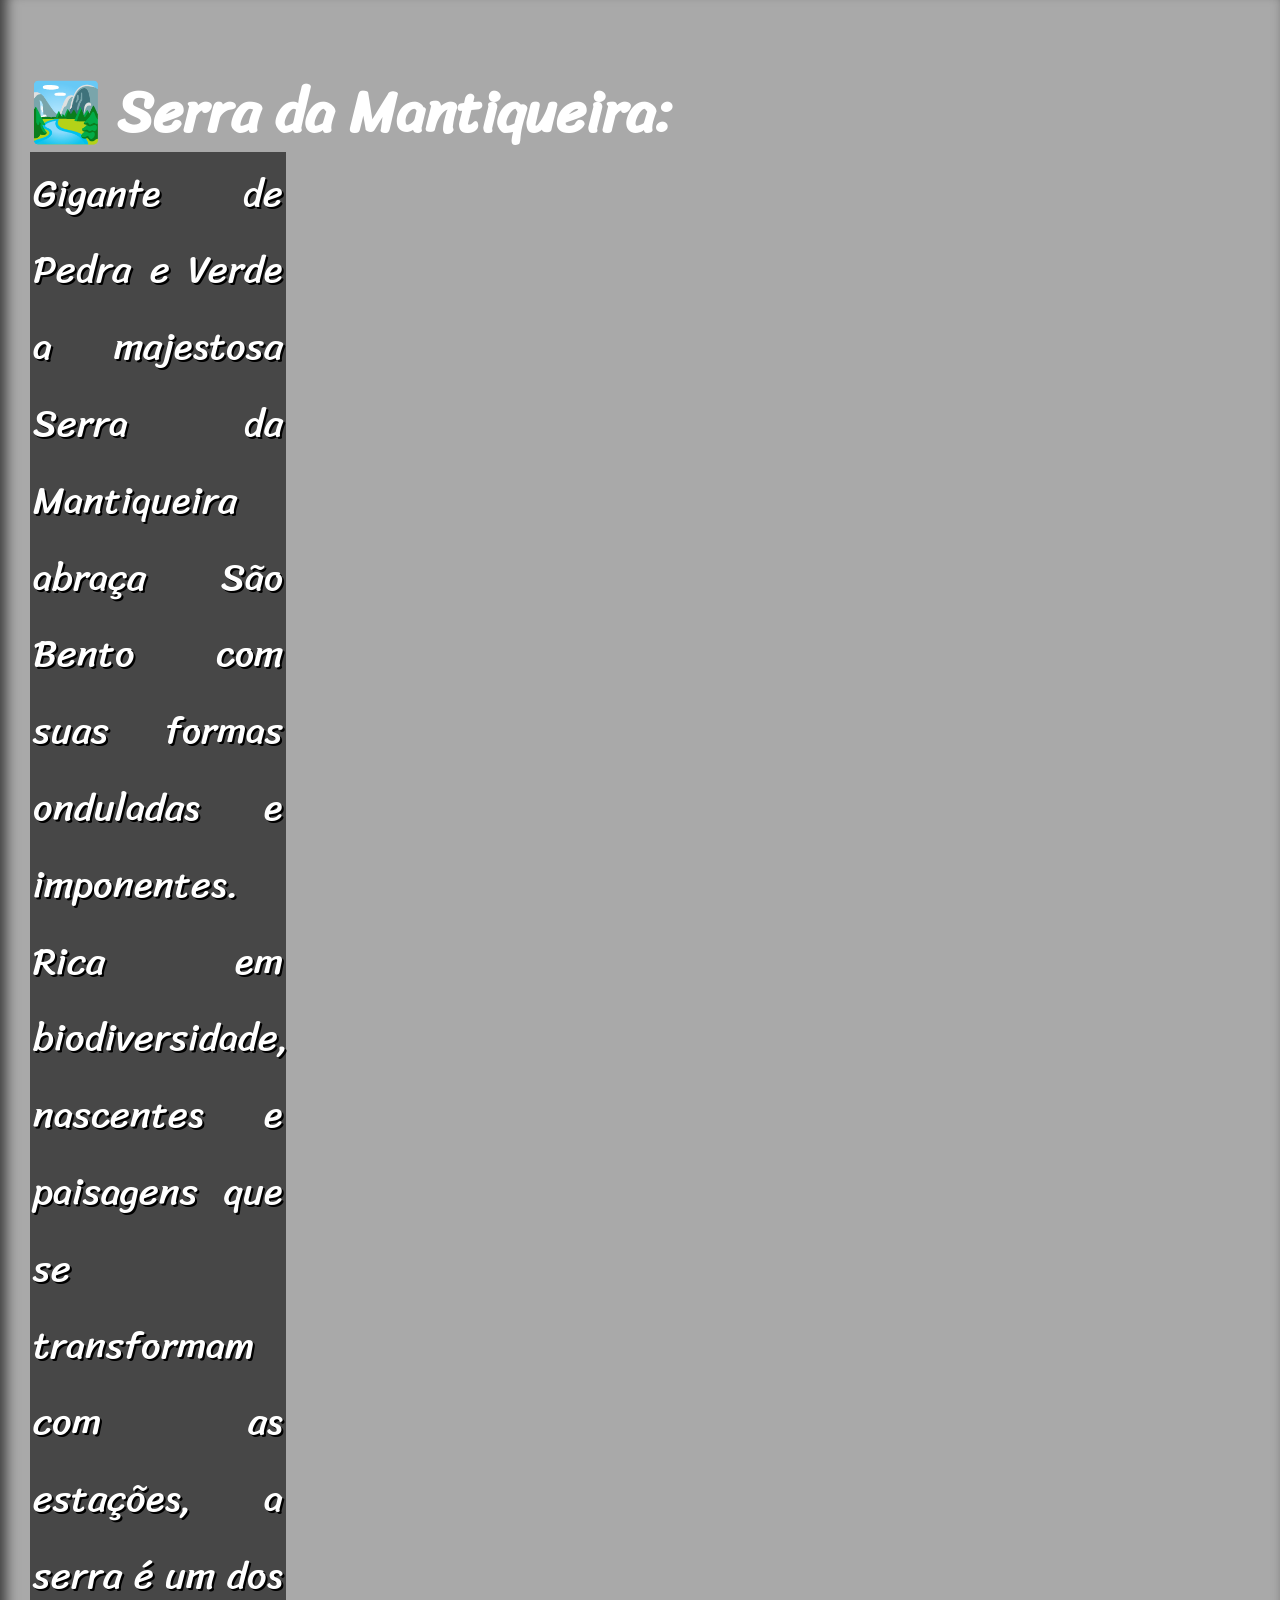
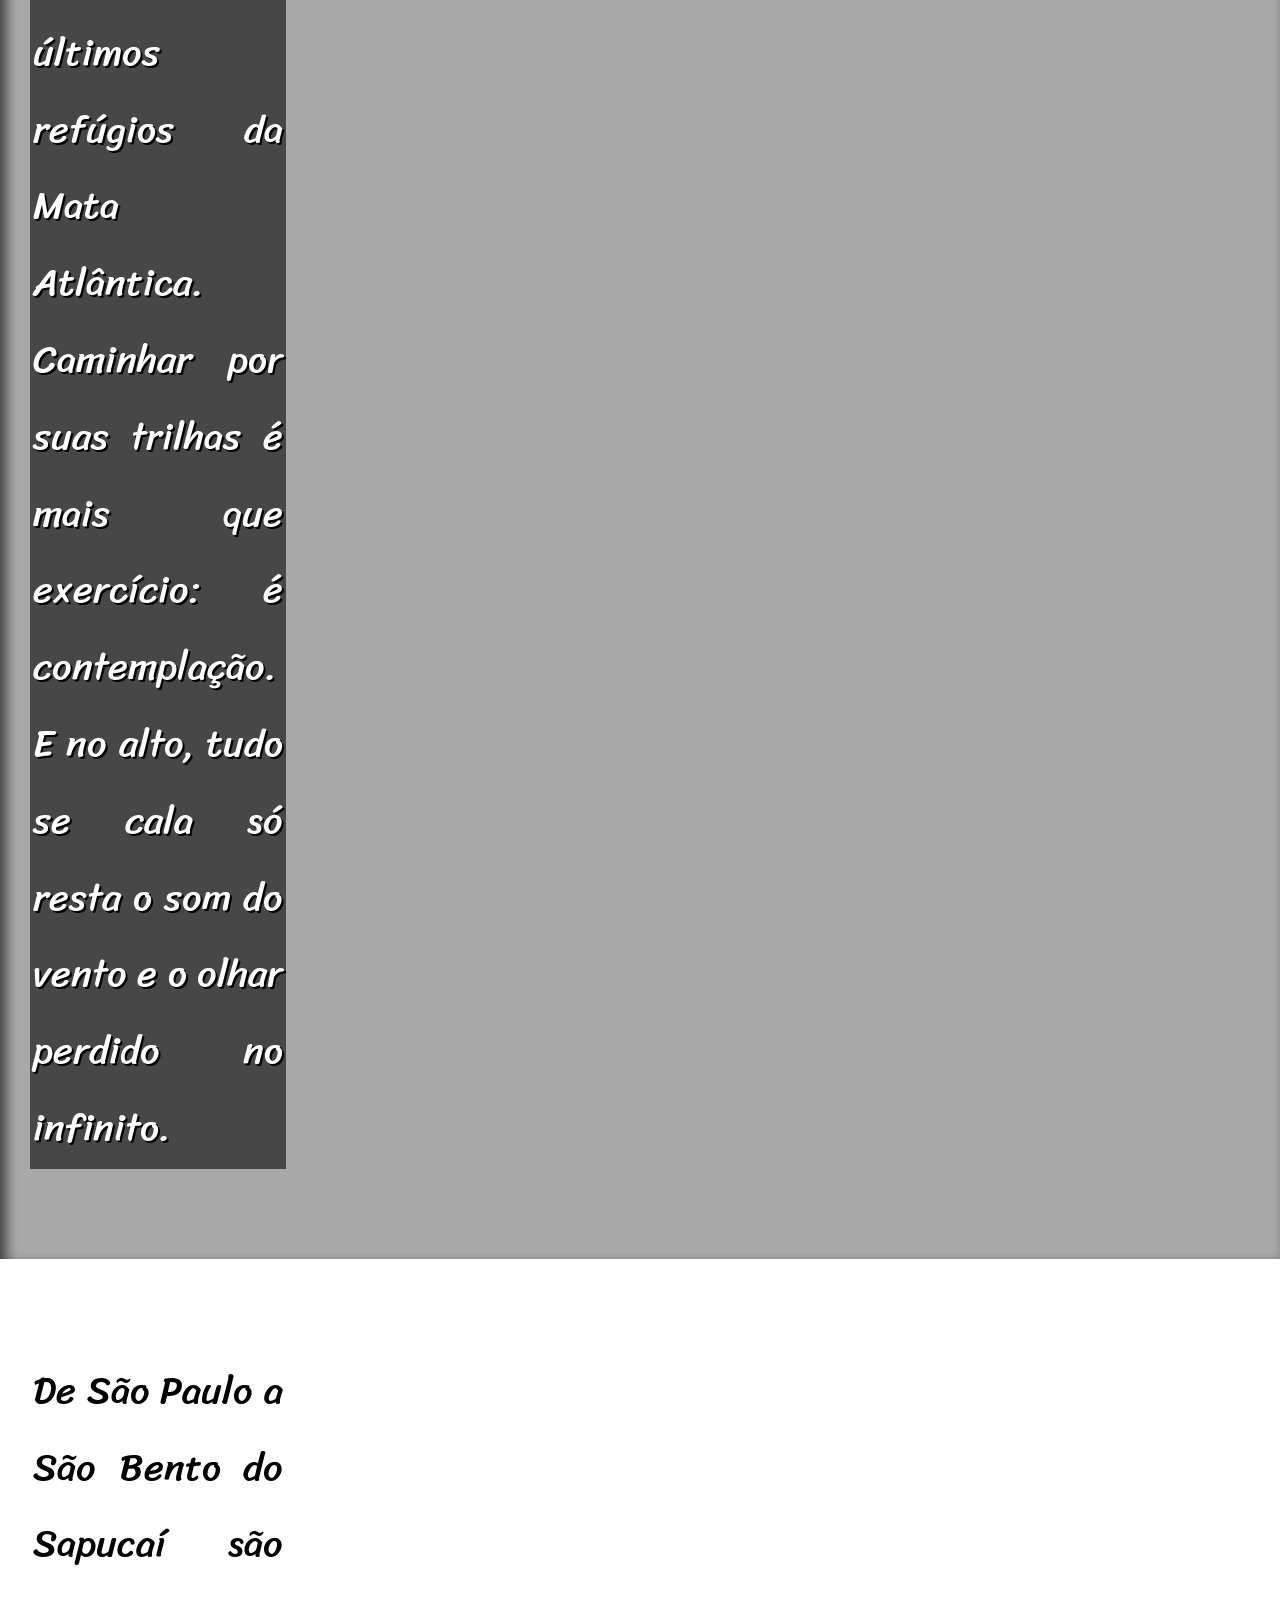
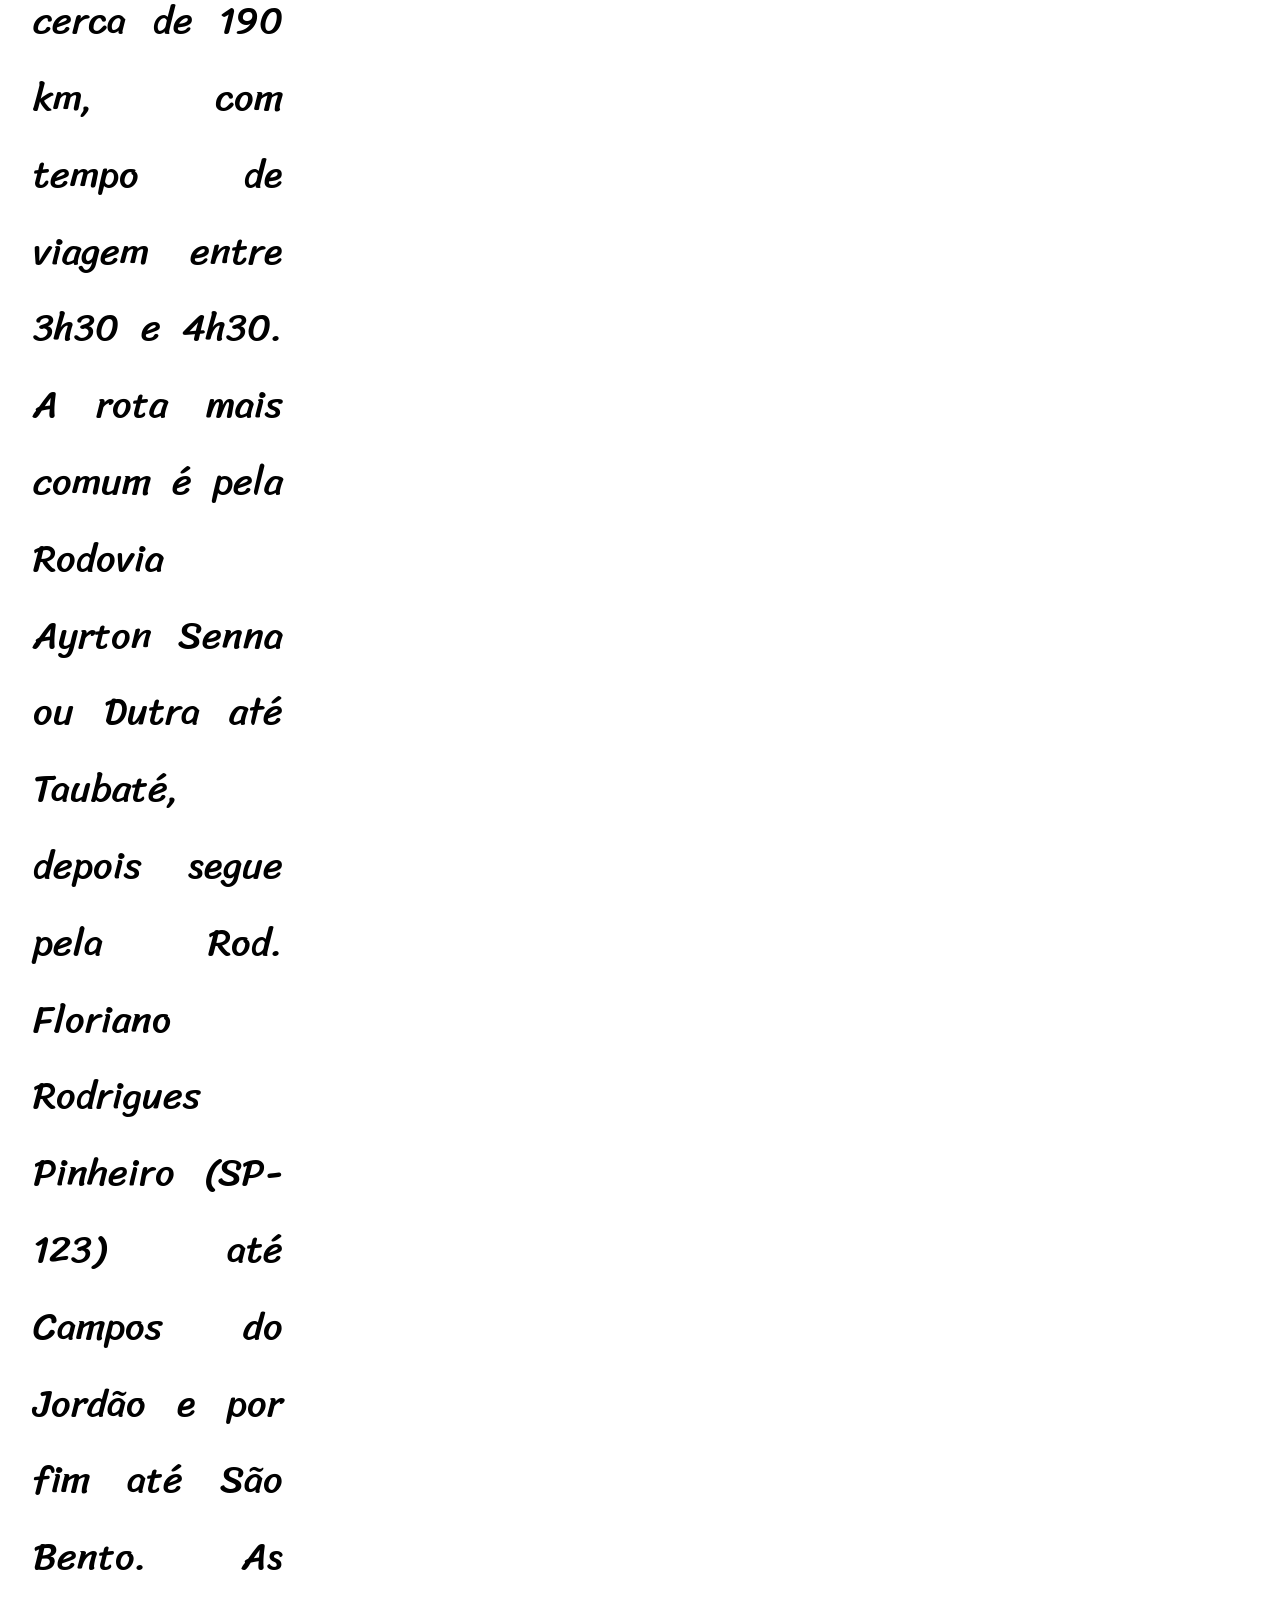
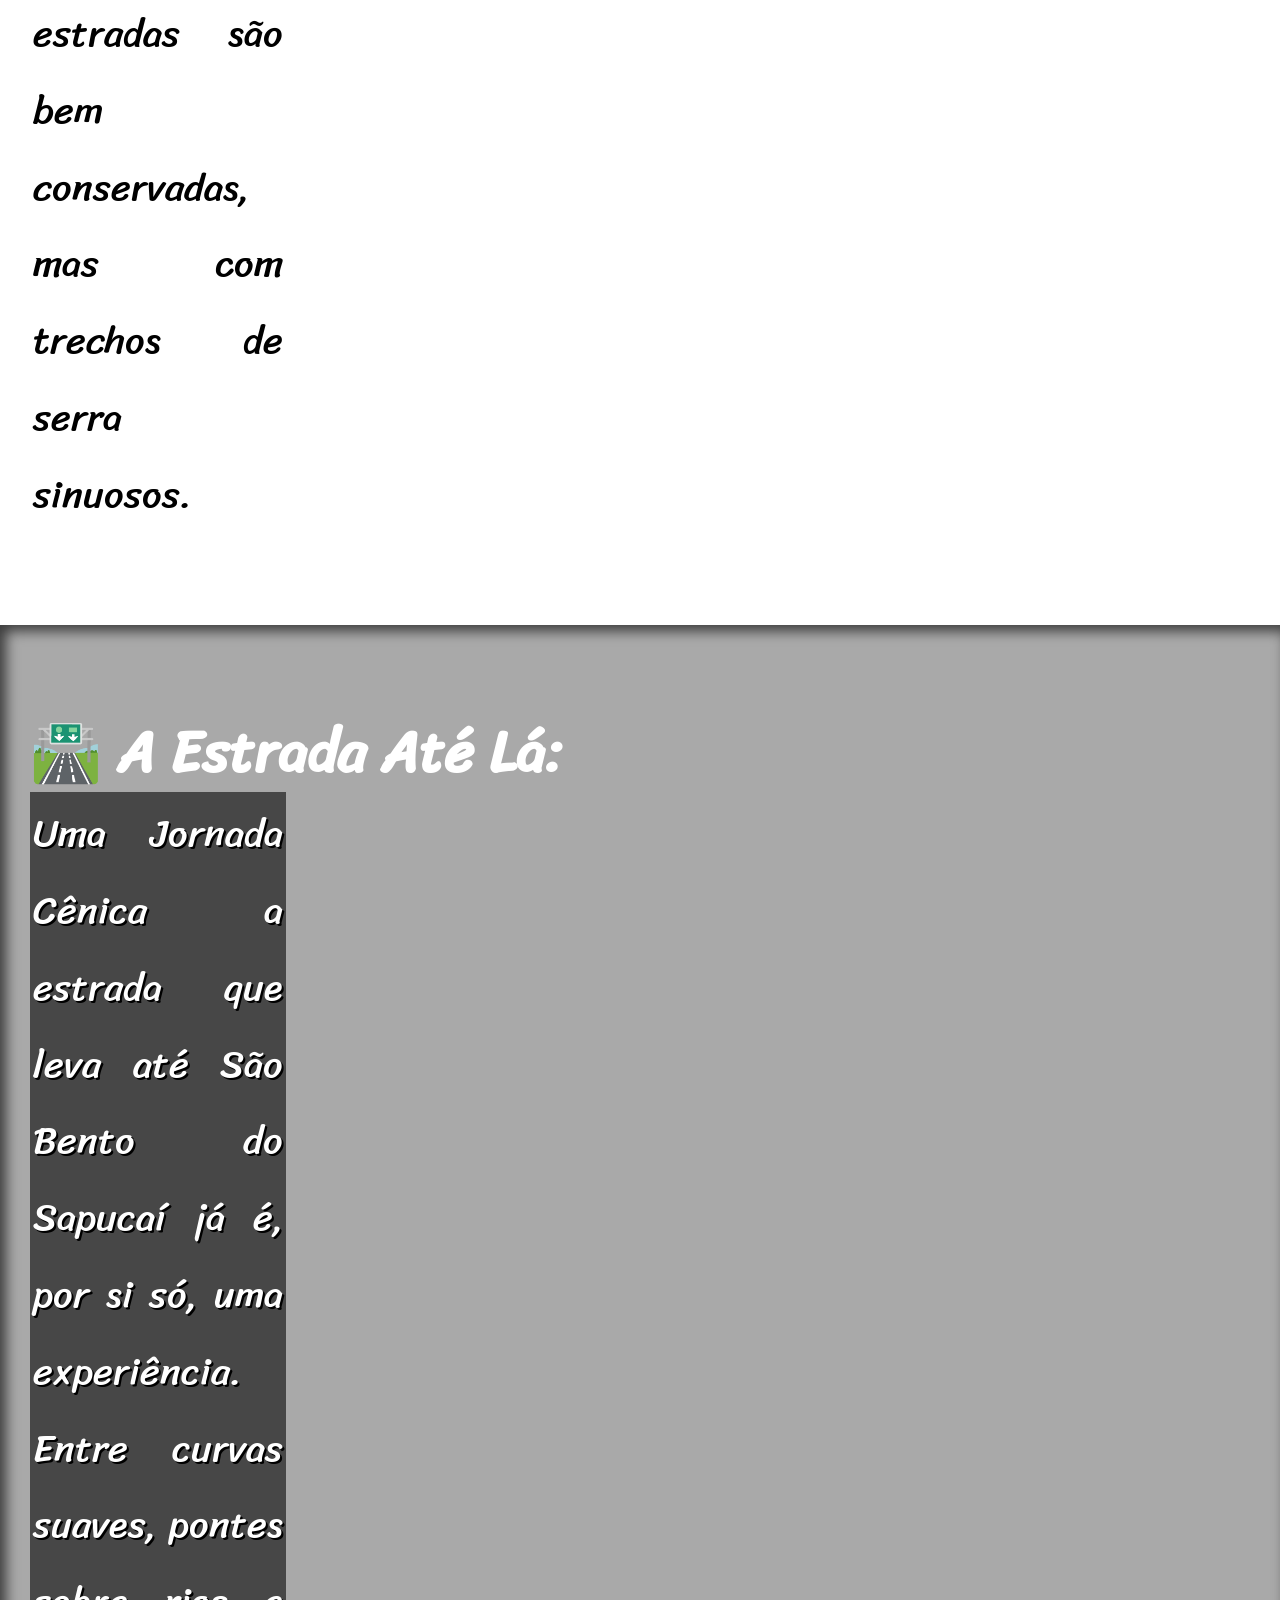
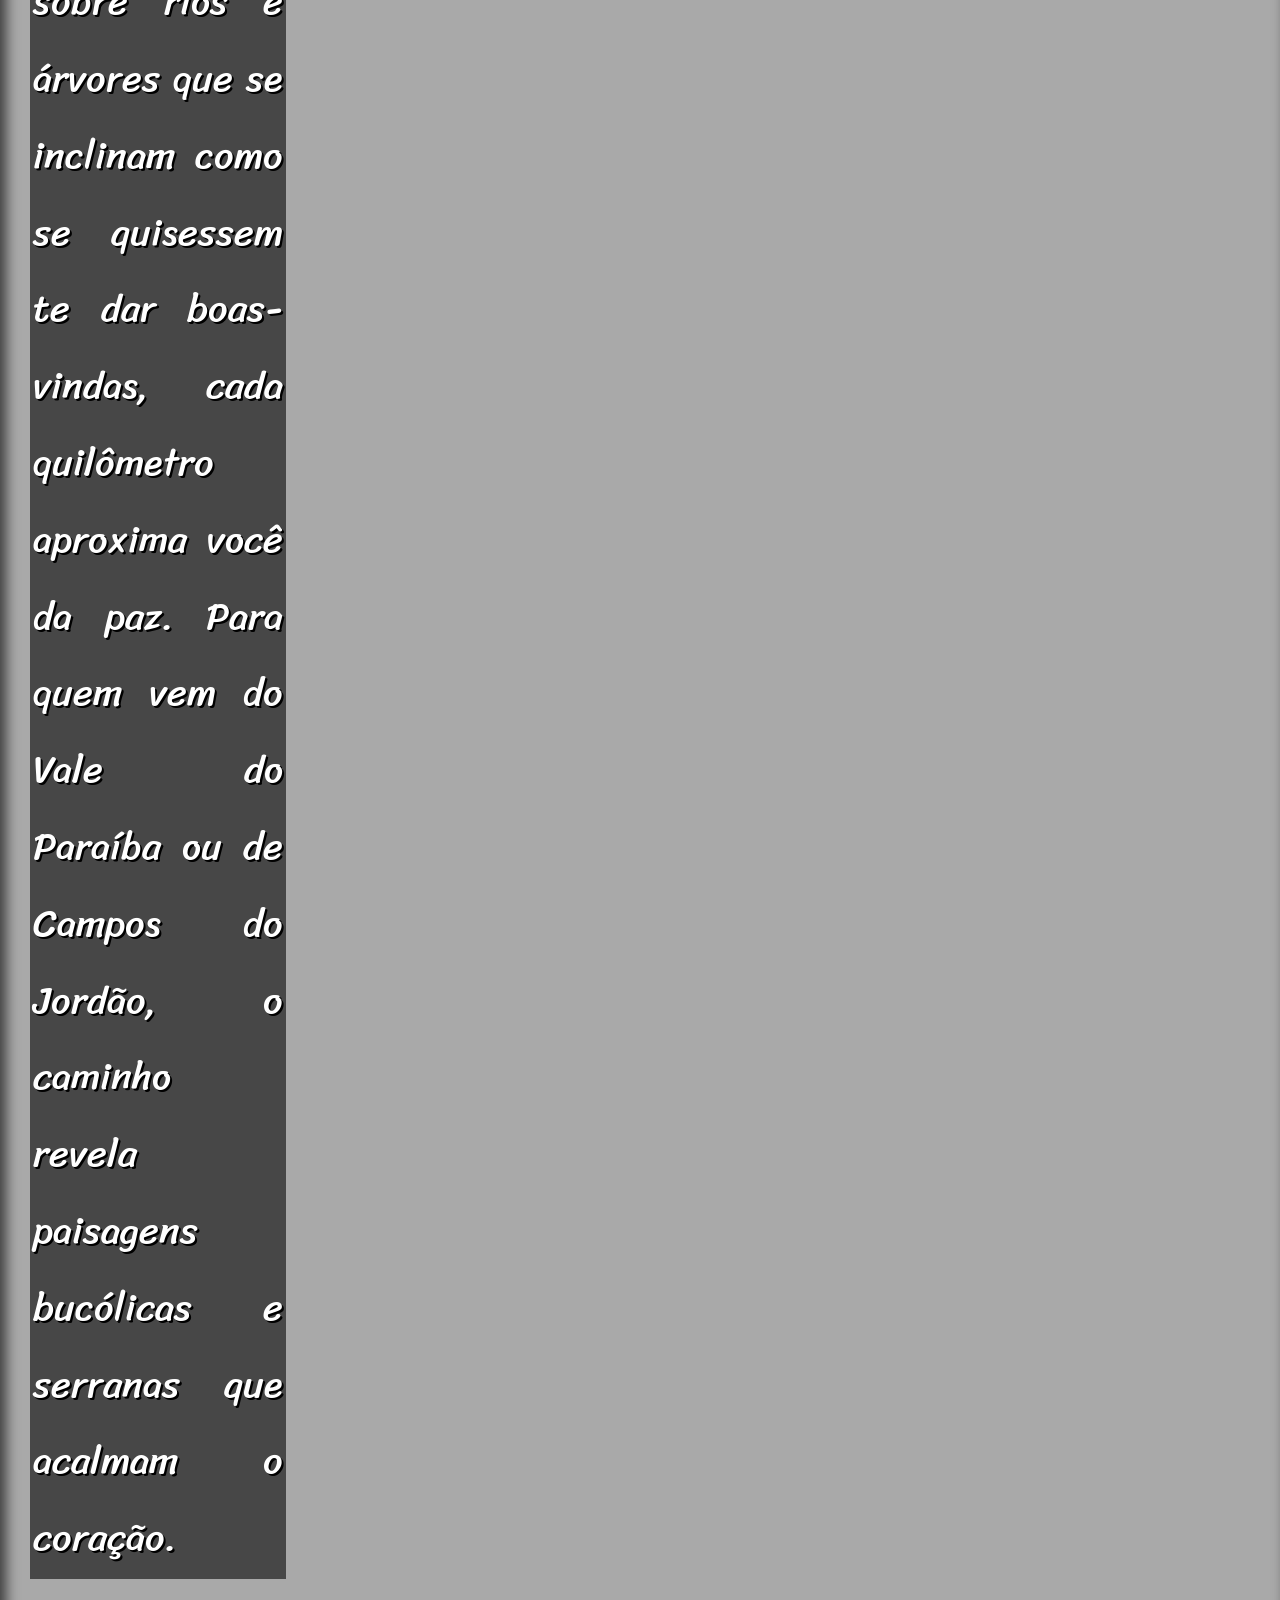
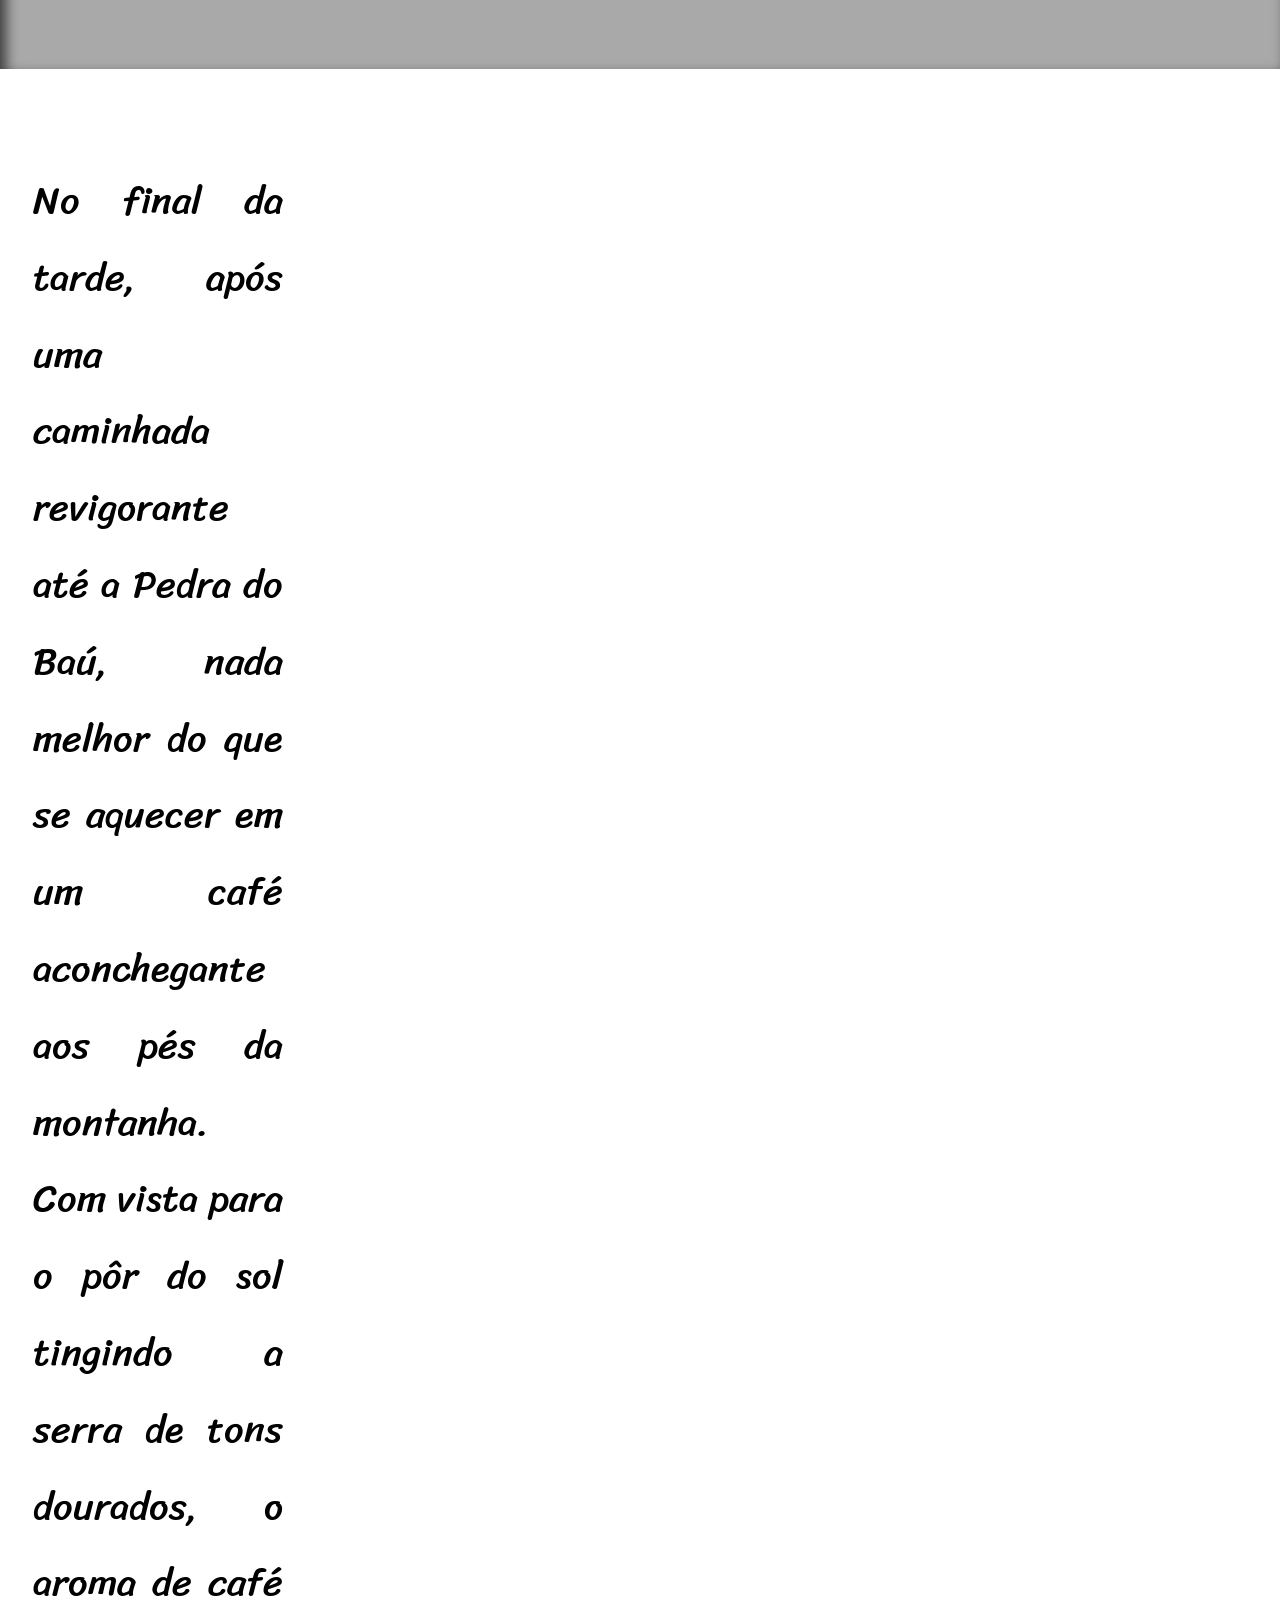
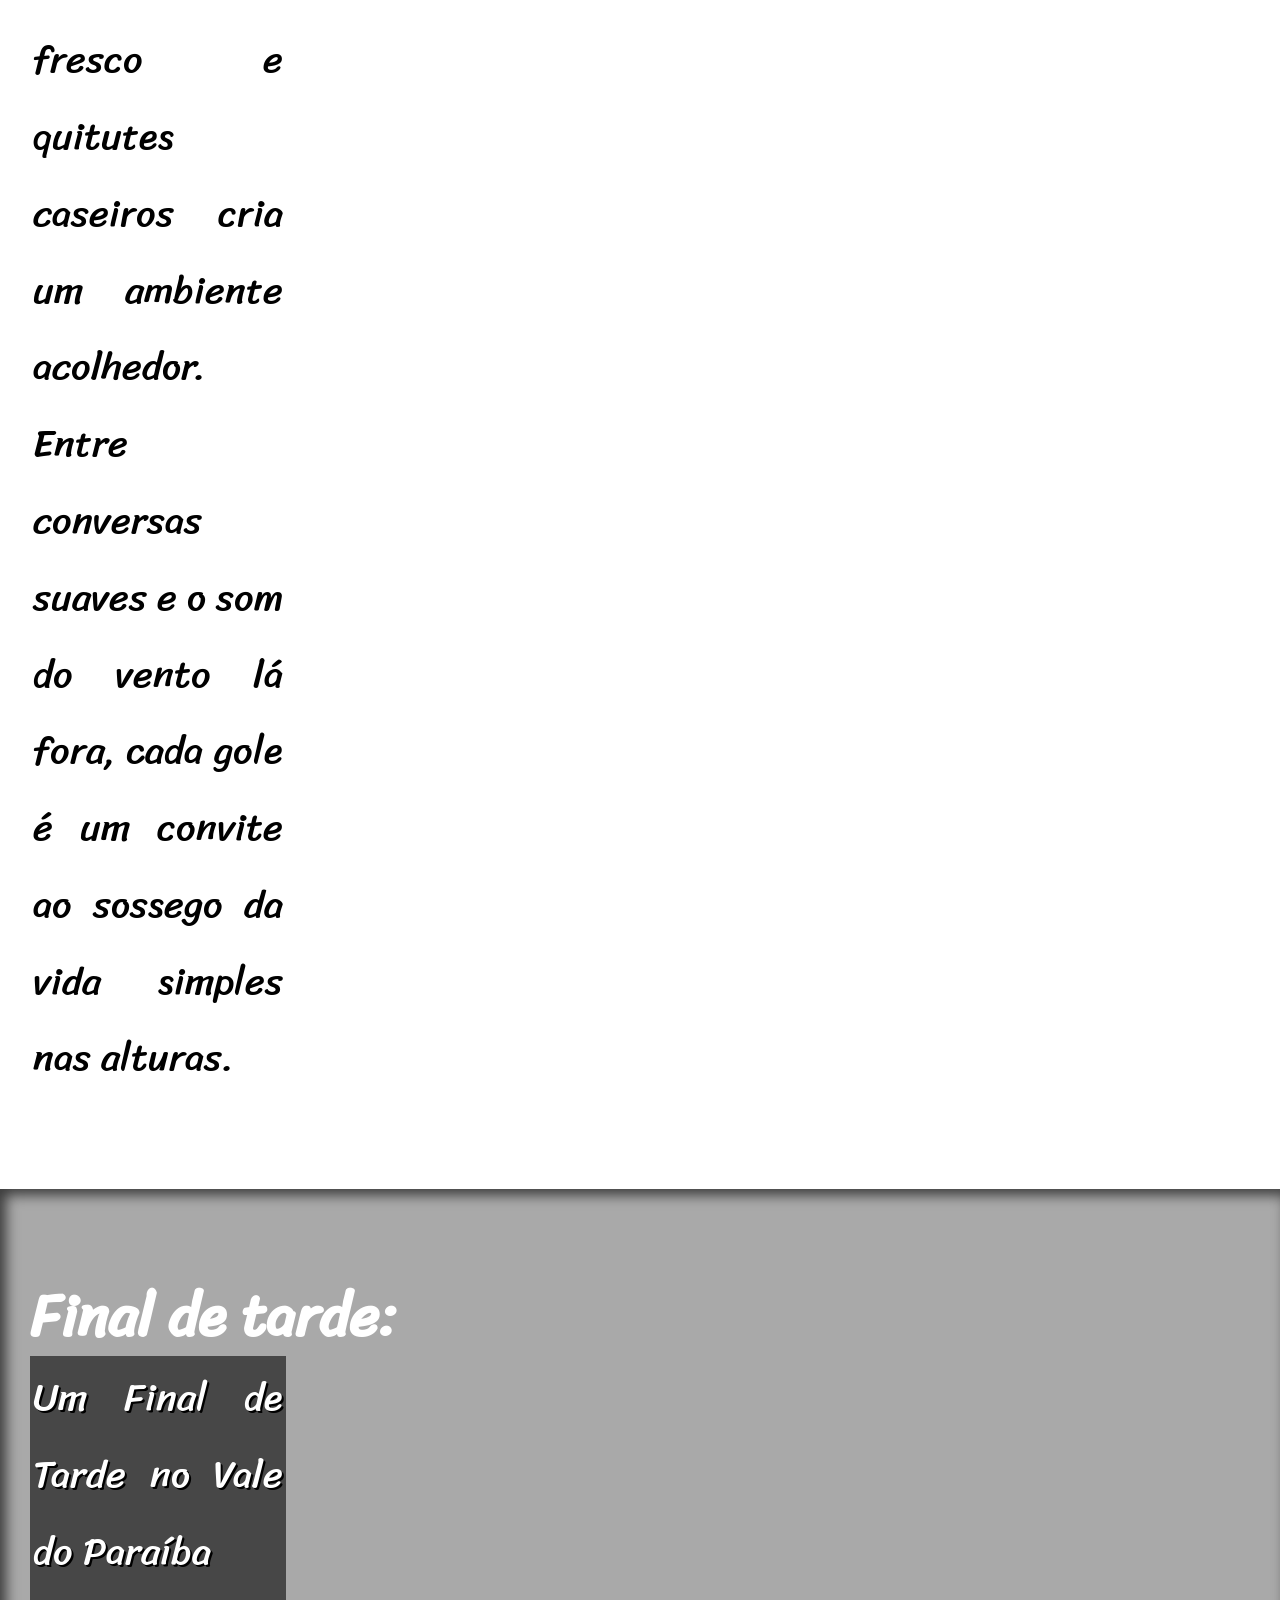
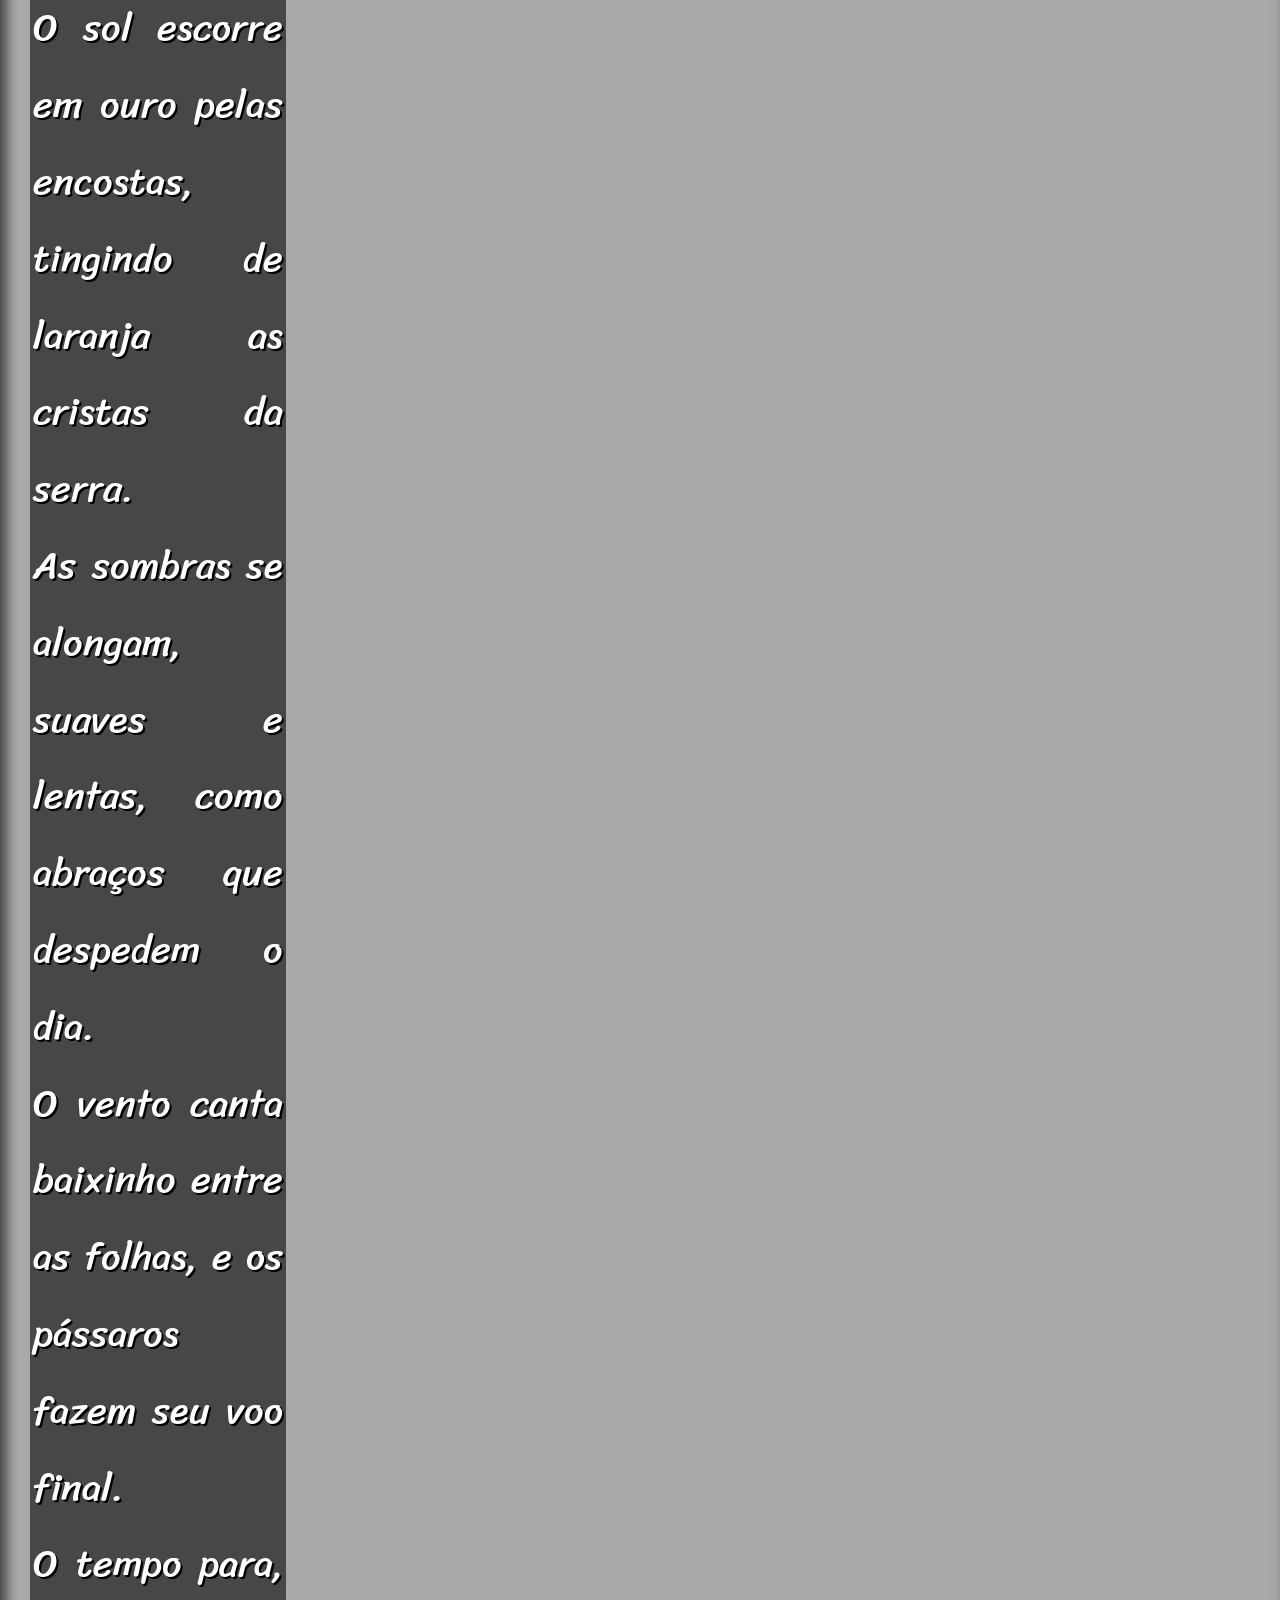
==== commit 6fbb2cdd: "atualizei texto" ====
--- a/index.html
+++ b/index.html
@@ -46,16 +46,6 @@
         ou Dutra até Taubaté, depois segue pela Rod. Floriano Rodrigues Pinheiro
         (SP-123) até Campos do Jordão e por fim até São Bento. As estradas são
         bem conservadas, mas com trechos de serra sinuosos. <br />
-      </p>
-      <p>
-        Do Rio de Janeiro, o trajeto é de aproximadamente 320 km, com duração
-        média entre 5h30 e 6h30, seguindo pela Dutra até Taubaté, e o restante
-        do percurso igual ao de São Paulo. <br />
-      </p>
-      <p>
-        Em ambos os casos, o caminho é seguro, sinalizado e com belas paisagens
-        na Serra da Mantiqueira. Recomenda-se abastecer em Taubaté ou Campos do
-        Jordão, onde há mais opções de postos.
       </p>
     </section>
 
--- a/estilo/style.css
+++ b/estilo/style.css
@@ -52,6 +52,7 @@
   padding-left: 30px;
   font-family: var(--font3);
   font-size: 3vw;
+  text-align: justify;
 }
 
 section > p {
@@ -59,7 +60,7 @@
 }
 
 section.imagem > p {
-  width: 200px;
+  width: 250px;
   padding: 3px;
   background-color: rgba(0, 0, 0, 0.582);
   text-shadow: 2px 2px 0px black;
@@ -90,7 +91,7 @@
 }
 
 section.normal > p {
-  width: 200px;
+  width: 250px;
   padding: 3px;
   background-color: white;
 }
